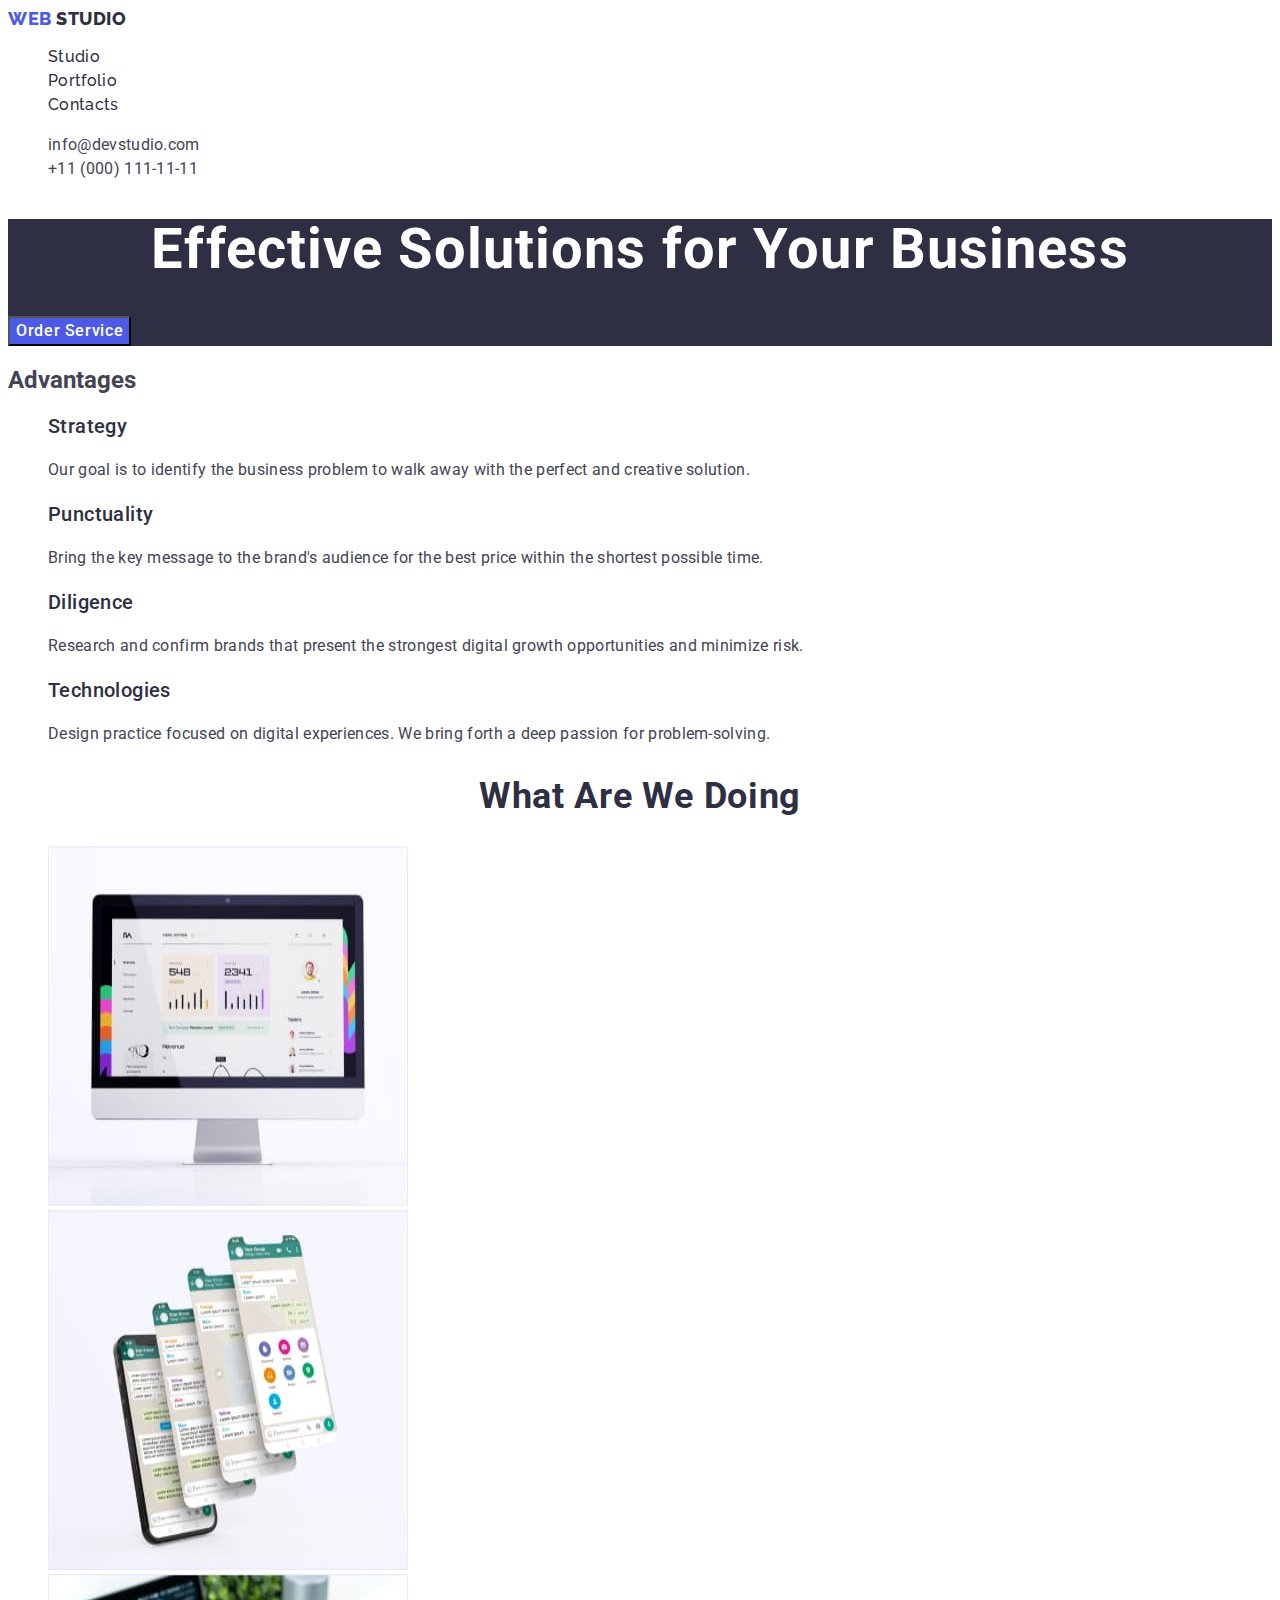
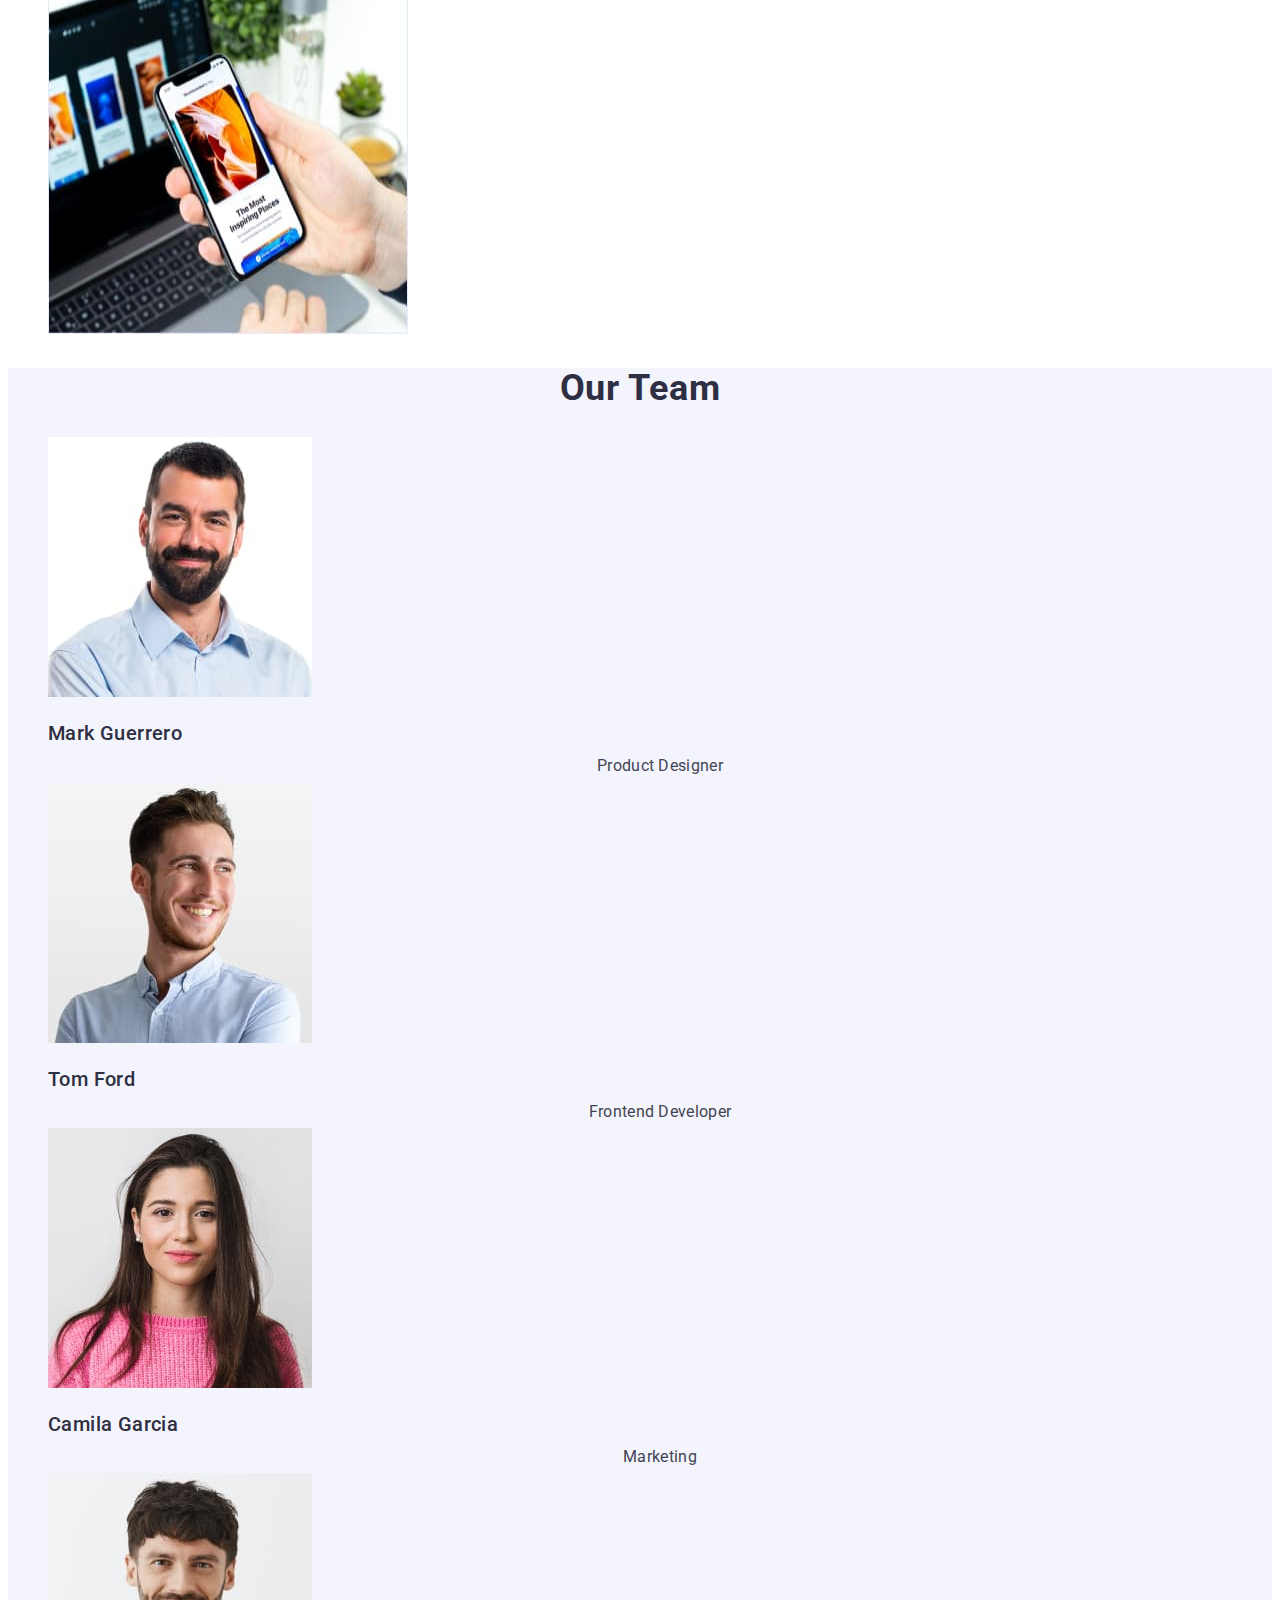
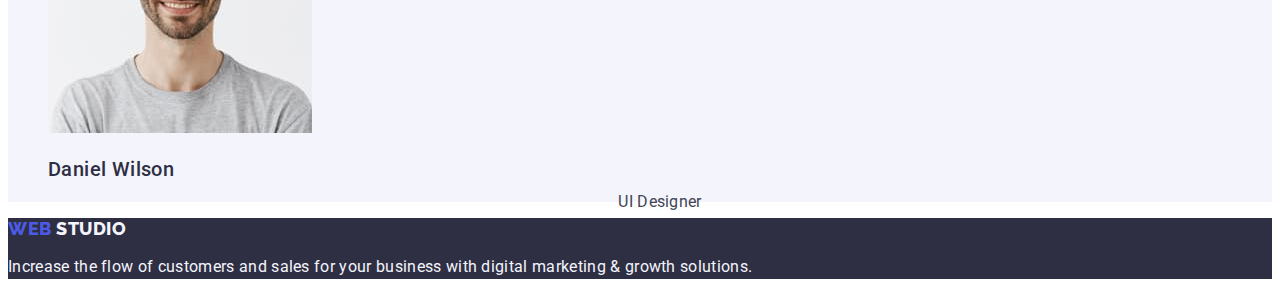
==== index.html @ 35f11456 "update portfolio html" ====
<!DOCTYPE html>
<html lang="en">
  <head>
    <meta charset="UTF-8" />
    <meta name="viewport" content="width=device-width, initial-scale=1.0" />
    <title>Document</title>
    <link rel="preconnect" href="https://fonts.googleapis.com" />
    <link rel="preconnect" href="https://fonts.gstatic.com" crossorigin />
    <link
      href="https://fonts.googleapis.com/css2?family=Raleway:wght@800&family=Roboto:wght@400;500;700;900&display=swap"
      rel="stylesheet"
    />
    <link rel="stylesheet" href="/css/style.css" />
  </head>
  <body>
    <header>
      <nav>
        <a class="logo link" href="./index.html"
          >Web <span class="logo-next">Studio</span></a
        >
        <ul class="menu-list list">
          <li><a class="menu link" href="./index.html">Studio</a></li>
          <li><a class="menu link" href="./portfolio.html">Portfolio</a></li>
          <li><a class="menu link" href="Contacts">Contacts</a></li>
        </ul>
      </nav>
      <address>
        <ul class="address-list list">
          <li>
            <a class="address-list link" href="mailto:info@devstudio.com"
              >info@devstudio.com</a
            >
          </li>
          <li>
            <a class="address-list link" href="tel:+110001111111"
              >+11 (000) 111-11-11</a
            >
          </li>
        </ul>
      </address>
    </header>
    <main>
      <section class="section">
        <h1 class="main">Effective Solutions for Your Business</h1>
        <button class="but" type="button">
          <span class="button-name">Order Service</span>
        </button>
      </section>
      <section>
        <h2>Advantages</h2>
        <ul class="name-advantages-list list">
          <li>
            <h3 class="name-advantages">Strategy</h3>
            <p class="name-paragrah">
              Our goal is to identify the business problem to walk away with the
              perfect and creative solution.
            </p>
          </li>
          <li>
            <h3 class="name-advantages">Punctuality</h3>
            <p class="name-paragrah">
              Bring the key message to the brand's audience for the best price
              within the shortest possible time.
            </p>
          </li>
          <li>
            <h3 class="name-advantages">Diligence</h3>
            <p class="name-paragrah">
              Research and confirm brands that present the strongest digital
              growth opportunities and minimize risk.
            </p>
          </li>

          <li>
            <h3 class="name-advantages">Technologies</h3>
            <p class="name-paragrah">
              Design practice focused on digital experiences. We bring forth a
              deep passion for problem-solving.
            </p>
          </li>
        </ul>
      </section>
      <!--sectiontwo-->
      <section>
        <h2 class="name-h">What are we doing</h2>

        <ul class="name-h-list list">
          <li>
            <img
              src="./images/Rectangle.jpg"
              alt="Rectangle"
              width="360"
              height="360"
            />
          </li>
          <li>
            <img src="./images/images.jpg" alt="tel" width="360" height="360" />
          </li>
          <li>
            <img
              src="./images/teleh.jpg"
              alt="teleh"
              width="360"
              height="360"
            />
          </li>
        </ul>
      </section>
      <section class="section-our-team">
        <h2 class="name-h">Our Team</h2>
        <ul class="name-h-list list">
          <li>
            <img src="./images/img.jpg" alt="Mark" width="264" height="260" />
            <h3 class="name-advantages">Mark Guerrero</h3>
            <p class="name-studio">Product Designer</p>
          </li>
          <li>
            <img src="./images/man.jpg" alt="tom" width="264" height="260" />
            <h3 class="name-advantages">Tom Ford</h3>
            <p class="name-studio">Frontend Developer</p>
          </li>
          <li>
            <img src="./images/girl.jpg" alt="girl" width="264" height="260" />
            <h3 class="name-advantages">Camila Garcia</h3>
            <p class="name-studio">Marketing</p>
          </li>
          <li>
            <img
              src="./images/man(1).jpg"
              alt="man(1)"
              width="264"
              height="260"
            />
            <h3 class="name-advantages">Daniel Wilson</h3>
            <p class="name-studio">UI Designer</p>
          </li>
        </ul>
      </section>
    </main>
    <footer class="list">
      <a class="logo link" href="./index.html"
        >Web <span class="logo-studio">Studio</span></a
      >
      <p class="footer-paragrah">
        Increase the flow of customers and sales for your business with digital
        marketing & growth solutions.
      </p>
    </footer>
  </body>
</html>
---- css/style.css ----
body {
  font-family: 'Roboto', sans-serif;
  color: #434455;
  background-color: var(--slate, #ffffff);
}

.logo {
  color: var(--iris, #4D5AE5);
font-family: Raleway;
font-size: 18px;
font-style: normal;
font-weight: 800;
line-height: 21px; /* 116.667% */
letter-spacing: 0.54px;
text-transform: uppercase;
}
.logo-next {
  color: var(--navyblue, #2e2f42);
  font-family: 'Raleway', sans-serif;
  font-size: 18px;
  font-style: normal;
  font-weight: 800;
  line-height: 1.17px;
  letter-spacing: 0.54px;
  
}
.logo-studio {
  color: var(--cloud, #f4f4fd);
  font-family: Raleway;
  font-size: 18px;
  font-style: normal;
  font-weight: 800;
  line-height: 1.17px;
  letter-spacing: 0.54px;
  
}
.menu {
  color: var(--navyblue, #2e2f42);
  font-family: 'Raleway', sans-serif;
  font-size: 16px;
  font-style: normal;
  font-weight: 500;
  line-height: 24px; /* 150% */
  letter-spacing: 0.32px;
}
.list {
  list-style: none;
}
.link {
  text-decoration: none;
}
.address-list {
  color: var(--slate, #434455);
  font-family: Roboto;
  font-size: 16px;
  font-style: normal;
  font-weight: 400;
  line-height: 24px; /* 150% */
  letter-spacing: 0.32px;
}
.section {
  background: var(--navyblue, #2e2f42);
}
.section-our-team {
  background-color: #f4f4fd;
}
/* Header 1 */
.name-h {
  color: var(--navyblue, #2e2f42);
  text-align: center;
  font-family: Roboto;
  font-size: 36px;
  font-style: normal;
  font-weight: 700;
  line-height: 40px; /* 111.111% */
  letter-spacing: 0.72px;
  text-transform: capitalize;
}
.main {
  color: var(--white, #fff);
  text-align: center;
  font-family: Roboto;
  font-size: 56px;
  font-style: normal;
  font-weight: 700;
  line-height: 60px; /* 107.143% */
  letter-spacing: 1.12px;
}
/* Button Text */
.button-tage {
  background: var(--cloud, #f4f4fd);
}
.button-name {
  color: var(--white, #fff);
  font-family: Roboto;
  font-size: 16px;
  font-style: normal;
  font-weight: 500;
  line-height: 24px; /* 150% */
  letter-spacing: 0.64px;
}
.button-all {
  background: var(--ocean, #404bbf);
}
.but {
  background: var(--iris, #4d5ae5);
}
.button-portfolio {
  color: var(--iris, #4d5ae5);
  text-align: center;
  font-family: Roboto;
  font-size: 16px;
  font-style: normal;
  font-weight: 500;
  line-height: 24px; /* 150% */
  letter-spacing: 0.64px;
}
/* Body */
.name-paragrah {
  color: var(--slate, #434455);
  /* Body */
  font-family: Roboto;
  font-size: 16px;
  font-style: normal;
  font-weight: 400;
  line-height: 24px; /* 150% */
  letter-spacing: 0.32px;
}
.name-studio {
  color: var(--slate, #434455);
  text-align: center;
  /* Body */
  font-family: Roboto;
  font-size: 16px;
  font-style: normal;
  font-weight: 400;
  line-height: 1.11px; /* 150% */
  letter-spacing: 0.32px;
}
.name-advantages {
  color: var(--navyblue, #2e2f42);
  font-family: Roboto;
  font-size: 20px;
  font-style: normal;
  font-weight: 500;
  line-height: 24px; /* 120% */
  letter-spacing: 0.4px;
}
footer {
  background: var(--navyblue, #2e2f42);
}
.footer-paragrah {
  color: var(--cloud, #f4f4fd);
  /* Body */
  font-family: Roboto;
  font-size: 16px;
  font-style: normal;
  font-weight: 400;
  line-height: 24px; /* 150% */
  letter-spacing: 0.32px;
}
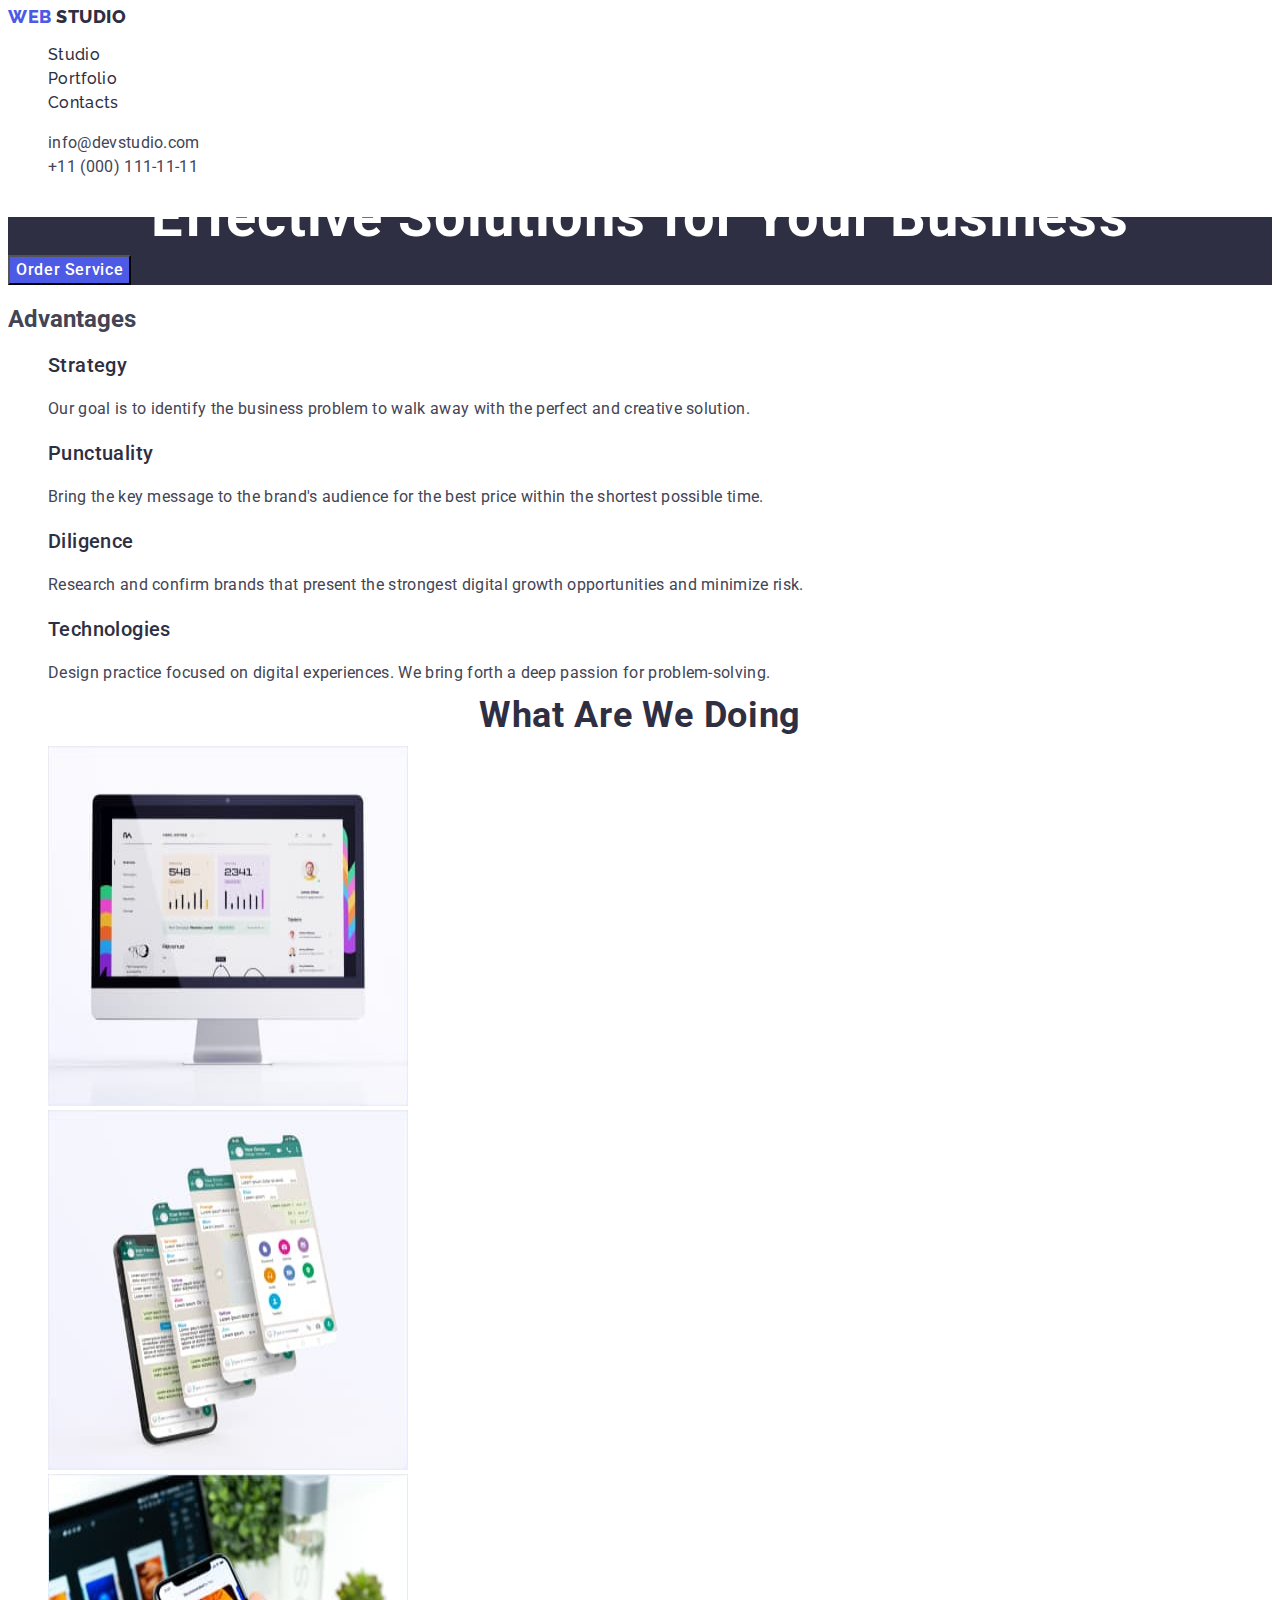
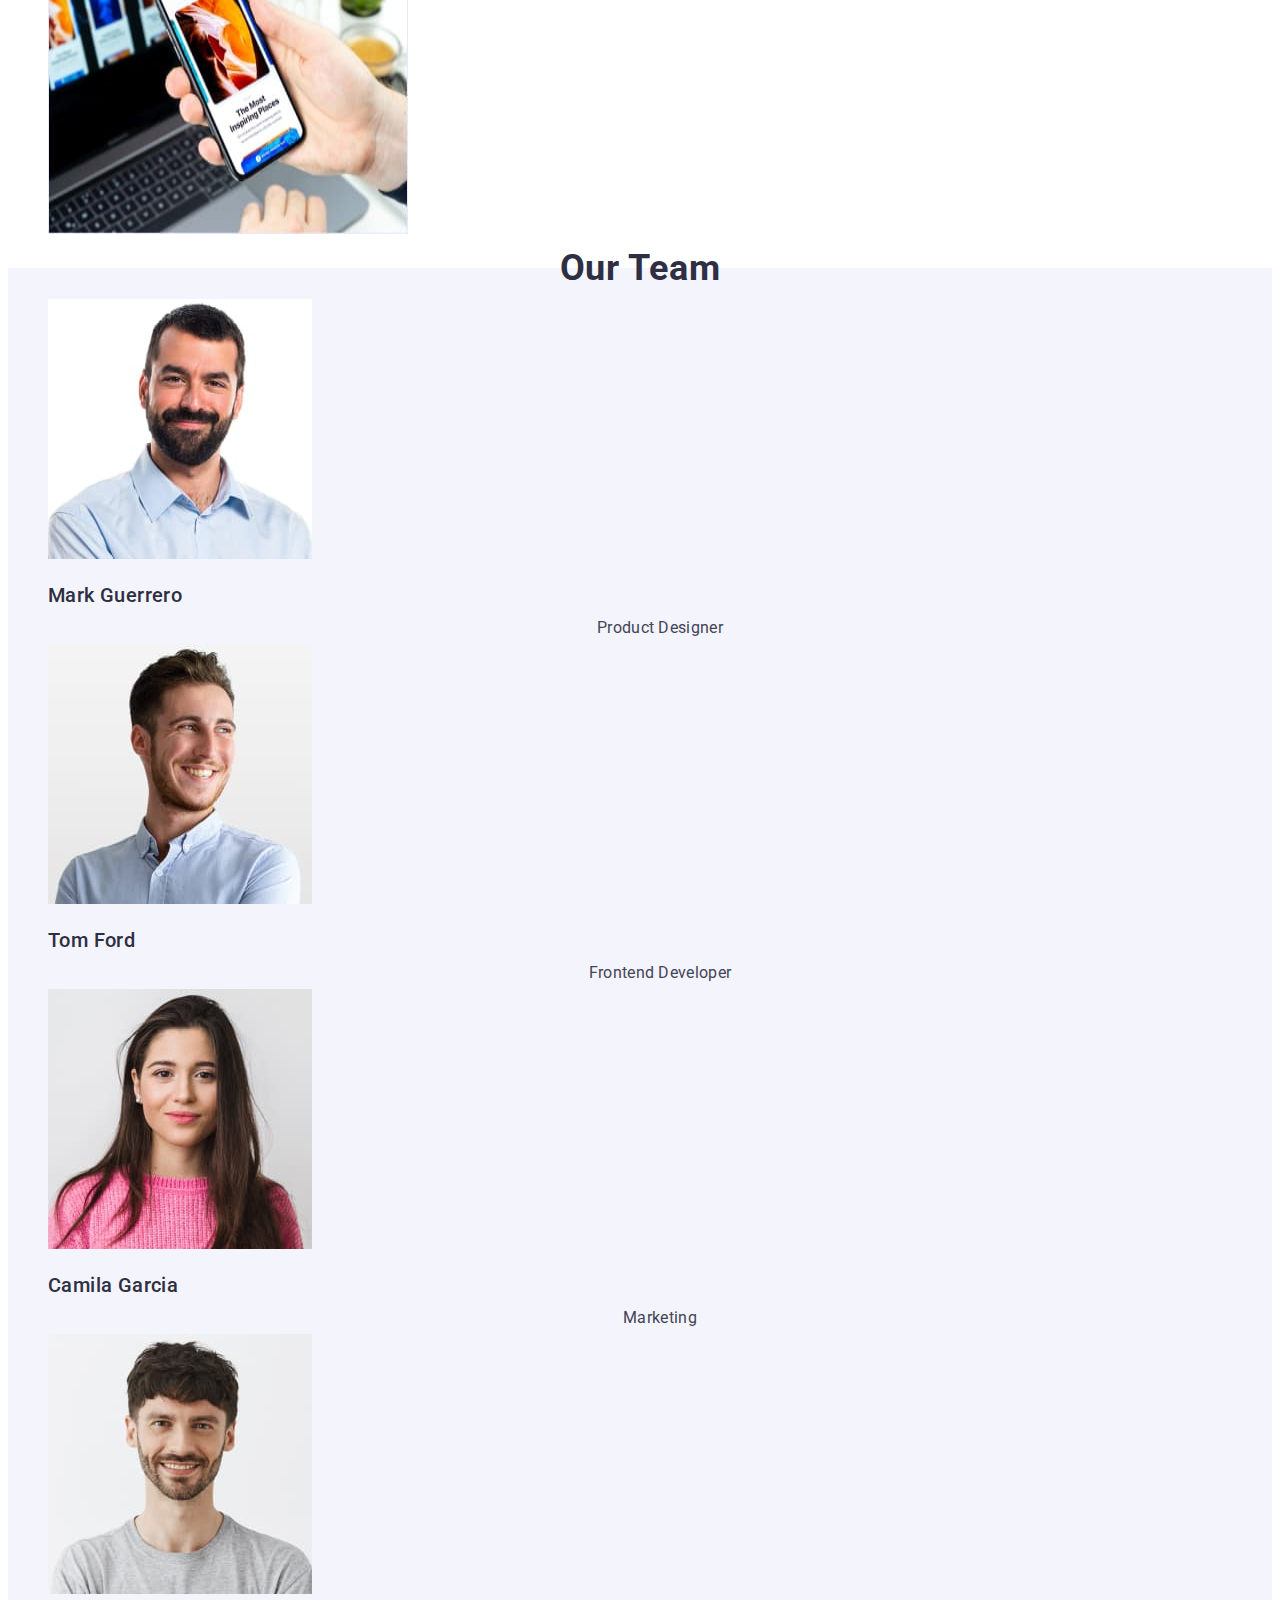
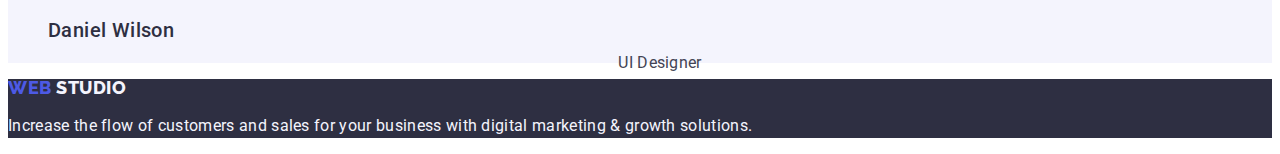
==== commit 1f978020: "update portfolio html" ====
--- a/index.html
+++ b/index.html
@@ -10,7 +10,7 @@
       href="https://fonts.googleapis.com/css2?family=Raleway:wght@800&family=Roboto:wght@400;500;700;900&display=swap"
       rel="stylesheet"
     />
-    <link rel="stylesheet" href="/css/style.css" />
+    <link rel="stylesheet" href="./css/style.css" />
   </head>
   <body>
     <header>
@@ -24,7 +24,7 @@
           <li><a class="menu link" href="Contacts">Contacts</a></li>
         </ul>
       </nav>
-      <address>
+      <address class="addres">
         <ul class="address-list list">
           <li>
             <a class="address-list link" href="mailto:info@devstudio.com"
@@ -42,9 +42,7 @@
     <main>
       <section class="section">
         <h1 class="main">Effective Solutions for Your Business</h1>
-        <button class="but" type="button">
-          <span class="button-name">Order Service</span>
-        </button>
+        <button class="button" type="button">Order Service</button>
       </section>
       <section>
         <h2>Advantages</h2>
--- a/css/style.css
+++ b/css/style.css
@@ -3,16 +3,18 @@
   color: #434455;
   background-color: var(--slate, #ffffff);
 }
-
+:root {
+  --white: #fff;
+}
 .logo {
-  color: var(--iris, #4D5AE5);
-font-family: Raleway;
-font-size: 18px;
-font-style: normal;
-font-weight: 800;
-line-height: 21px; /* 116.667% */
-letter-spacing: 0.54px;
-text-transform: uppercase;
+  color: var(--iris, #4d5ae5);
+  font-family: 'Raleway', sans-serif;
+  font-size: 18px;
+  font-style: normal;
+  font-weight: 800;
+  line-height: 1.17px;
+  letter-spacing: 0.54px;
+  text-transform: uppercase;
 }
 .logo-next {
   color: var(--navyblue, #2e2f42);
@@ -22,17 +24,19 @@
   font-weight: 800;
   line-height: 1.17px;
   letter-spacing: 0.54px;
-  
 }
 .logo-studio {
   color: var(--cloud, #f4f4fd);
-  font-family: Raleway;
+  font-family: "Raleway", sans-serif;
   font-size: 18px;
   font-style: normal;
   font-weight: 800;
   line-height: 1.17px;
   letter-spacing: 0.54px;
-  
+}
+.menu.link:hover,
+.menu.link:focus {
+  color: #404bbf;
 }
 .menu {
   color: var(--navyblue, #2e2f42);
@@ -58,6 +62,13 @@
   line-height: 24px; /* 150% */
   letter-spacing: 0.32px;
 }
+.address-list.link:hover,
+.address-list.link:focus {
+  color: #404bbf;
+}
+.address {
+  font-style: normal;
+}
 .section {
   background: var(--navyblue, #2e2f42);
 }
@@ -72,7 +83,7 @@
   font-size: 36px;
   font-style: normal;
   font-weight: 700;
-  line-height: 40px; /* 111.111% */
+  line-height: 1.11px; /* 111.111% */
   letter-spacing: 0.72px;
   text-transform: capitalize;
 }
@@ -83,7 +94,7 @@
   font-size: 56px;
   font-style: normal;
   font-weight: 700;
-  line-height: 60px; /* 107.143% */
+  line-height: 1.07px; /* 107.143% */
   letter-spacing: 1.12px;
 }
 /* Button Text */
@@ -102,9 +113,22 @@
 .button-all {
   background: var(--ocean, #404bbf);
 }
-.but {
-  background: var(--iris, #4d5ae5);
+.button {
+  background-color: #4D5AE5;
+  color: var(--white, #fff);
+  font-family: Roboto;
+  font-size: 16px;
+  font-style: normal;
+  font-weight: 500;
+  line-height: 24px; /* 150% */
+  letter-spacing: 0.64px;
+  cursor: pointer;
 }
+.button:hover,
+.button:focus {
+  background-color: #404BBF ;
+}
+
 .button-portfolio {
   color: var(--iris, #4d5ae5);
   text-align: center;
@@ -117,8 +141,6 @@
 }
 /* Body */
 .name-paragrah {
-  color: var(--slate, #434455);
-  /* Body */
   font-family: Roboto;
   font-size: 16px;
   font-style: normal;
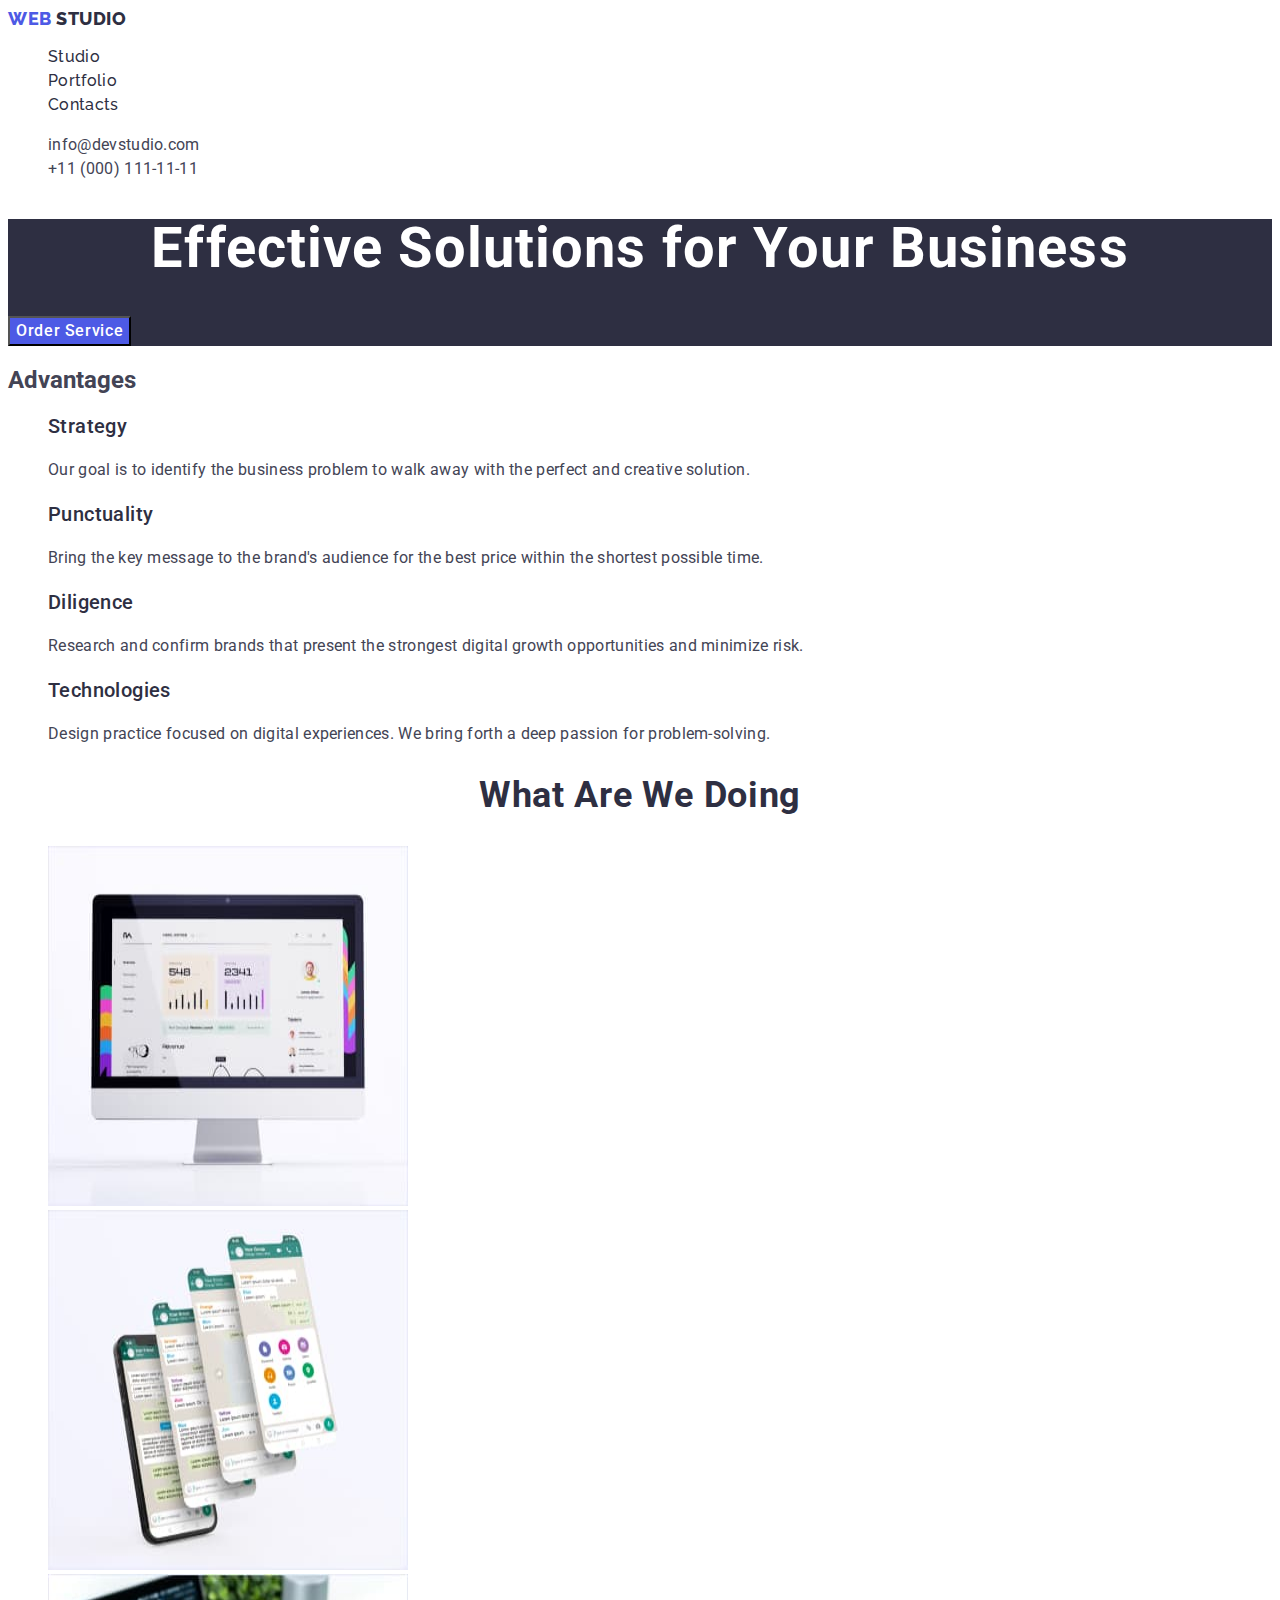
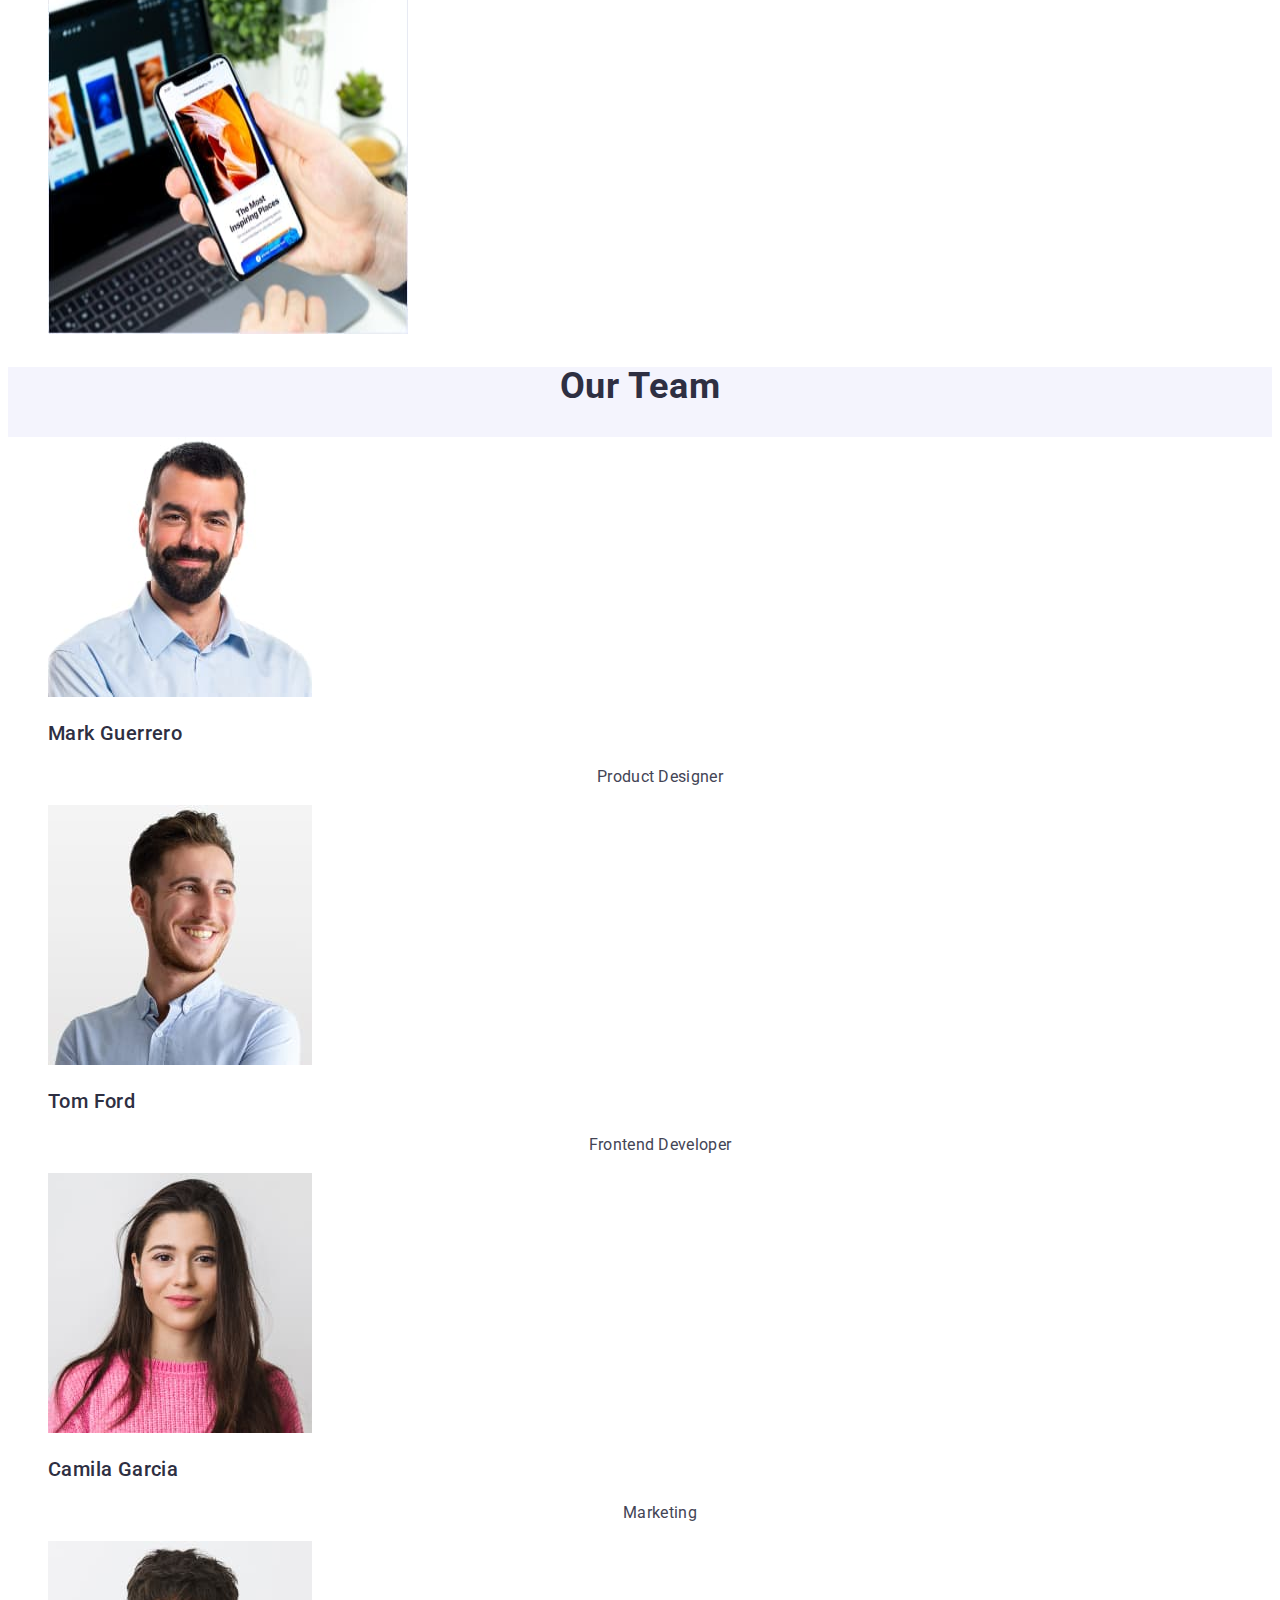
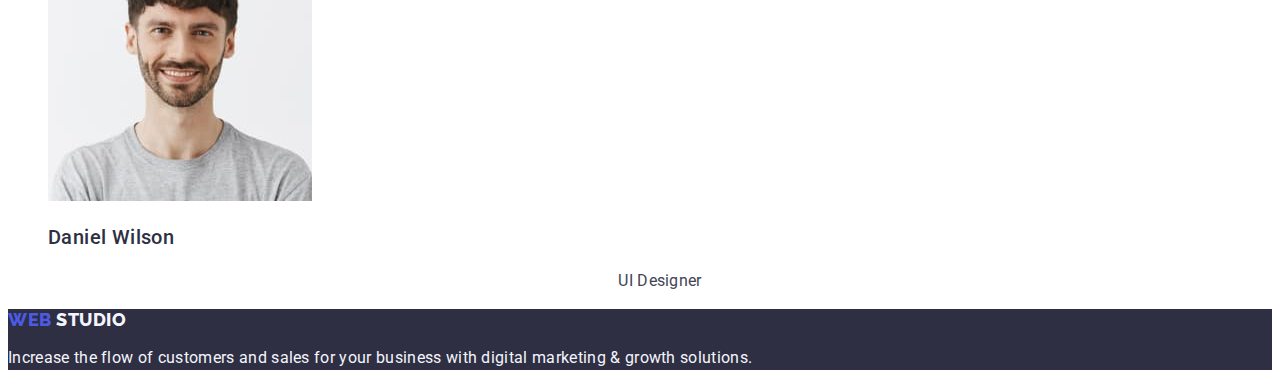
==== commit 6444c079: "Update porfolio html" ====
--- a/index.html
+++ b/index.html
@@ -21,10 +21,10 @@
         <ul class="menu-list list">
           <li><a class="menu link" href="./index.html">Studio</a></li>
           <li><a class="menu link" href="./portfolio.html">Portfolio</a></li>
-          <li><a class="menu link" href="Contacts">Contacts</a></li>
+          <li><a class="menu link" href="">Contacts</a></li>
         </ul>
       </nav>
-      <address class="addres">
+      <address class="address">
         <ul class="address-list list">
           <li>
             <a class="address-list link" href="mailto:info@devstudio.com"
@@ -106,19 +106,28 @@
       </section>
       <section class="section-our-team">
         <h2 class="name-h">Our Team</h2>
-        <ul class="name-h-list list">
+        <ul class="name-list list">
           <li>
-            <img src="./images/img.jpg" alt="Mark" width="264" height="260" />
+            <img src="./images/img.jpg" 
+            alt="Mark" 
+            width="264" 
+            height="260" />
             <h3 class="name-advantages">Mark Guerrero</h3>
             <p class="name-studio">Product Designer</p>
           </li>
           <li>
-            <img src="./images/man.jpg" alt="tom" width="264" height="260" />
+            <img src="./images/man.jpg" 
+            alt="tom" 
+            width="264" 
+            height="260" />
             <h3 class="name-advantages">Tom Ford</h3>
             <p class="name-studio">Frontend Developer</p>
           </li>
           <li>
-            <img src="./images/girl.jpg" alt="girl" width="264" height="260" />
+            <img src="./images/girl.jpg" 
+            alt="girl" 
+            width="264" 
+            height="260" />
             <h3 class="name-advantages">Camila Garcia</h3>
             <p class="name-studio">Marketing</p>
           </li>
--- a/css/style.css
+++ b/css/style.css
@@ -12,7 +12,7 @@
   font-size: 18px;
   font-style: normal;
   font-weight: 800;
-  line-height: 1.17px;
+  line-height: 1.17;
   letter-spacing: 0.54px;
   text-transform: uppercase;
 }
@@ -22,16 +22,16 @@
   font-size: 18px;
   font-style: normal;
   font-weight: 800;
-  line-height: 1.17px;
+  line-height: 1.17;
   letter-spacing: 0.54px;
 }
 .logo-studio {
   color: var(--cloud, #f4f4fd);
-  font-family: "Raleway", sans-serif;
+  font-family: 'Raleway', sans-serif;
   font-size: 18px;
   font-style: normal;
   font-weight: 800;
-  line-height: 1.17px;
+  line-height: 1.17;
   letter-spacing: 0.54px;
 }
 .menu.link:hover,
@@ -44,7 +44,7 @@
   font-size: 16px;
   font-style: normal;
   font-weight: 500;
-  line-height: 24px; /* 150% */
+  line-height: 24px;
   letter-spacing: 0.32px;
 }
 .list {
@@ -76,17 +76,7 @@
   background-color: #f4f4fd;
 }
 /* Header 1 */
-.name-h {
-  color: var(--navyblue, #2e2f42);
-  text-align: center;
-  font-family: Roboto;
-  font-size: 36px;
-  font-style: normal;
-  font-weight: 700;
-  line-height: 1.11px; /* 111.111% */
-  letter-spacing: 0.72px;
-  text-transform: capitalize;
-}
+
 .main {
   color: var(--white, #fff);
   text-align: center;
@@ -94,29 +84,32 @@
   font-size: 56px;
   font-style: normal;
   font-weight: 700;
-  line-height: 1.07px; /* 107.143% */
+  line-height: 1.07; /* 107.143% */
   letter-spacing: 1.12px;
 }
-/* Button Text */
-.button-tage {
-  background: var(--cloud, #f4f4fd);
-}
-.button-name {
-  color: var(--white, #fff);
-  font-family: Roboto;
+
+.button-all {
+  background: #F4F4FD ;
+  color: #4d5ae5;
+  text-align: center;
+  font-family: "Roboto", sans-serif;
   font-size: 16px;
   font-style: normal;
   font-weight: 500;
   line-height: 24px; /* 150% */
   letter-spacing: 0.64px;
+  cursor: pointer;
 }
-.button-all {
-  background: var(--ocean, #404bbf);
+.button-all:hover,
+.button-all:focus {
+  color: #FFFFFF;
+  background-color: #404BBF;
+
 }
 .button {
-  background-color: #4D5AE5;
+  background-color: #4d5ae5;
   color: var(--white, #fff);
-  font-family: Roboto;
+  font-family: 'Roboto', sans-serif;
   font-size: 16px;
   font-style: normal;
   font-weight: 500;
@@ -126,20 +119,23 @@
 }
 .button:hover,
 .button:focus {
-  background-color: #404BBF ;
+  background-color: #404bbf;
 }
-
-.button-portfolio {
-  color: var(--iris, #4d5ae5);
+.name-list {
+  background-color: #FFFFFF;
+}
+/* Body */
+.name-h {
+  color: var(--navyblue, #2e2f42);
   text-align: center;
   font-family: Roboto;
-  font-size: 16px;
+  font-size: 36px;
   font-style: normal;
-  font-weight: 500;
-  line-height: 24px; /* 150% */
-  letter-spacing: 0.64px;
+  font-weight: 700;
+  line-height: 1.11; /* 111.111% */
+  letter-spacing: 0.72px;
+  text-transform: capitalize;
 }
-/* Body */
 .name-paragrah {
   font-family: Roboto;
   font-size: 16px;
@@ -156,7 +152,7 @@
   font-size: 16px;
   font-style: normal;
   font-weight: 400;
-  line-height: 1.11px; /* 150% */
+  line-height: 1.5; /* 150% */
   letter-spacing: 0.32px;
 }
 .name-advantages {
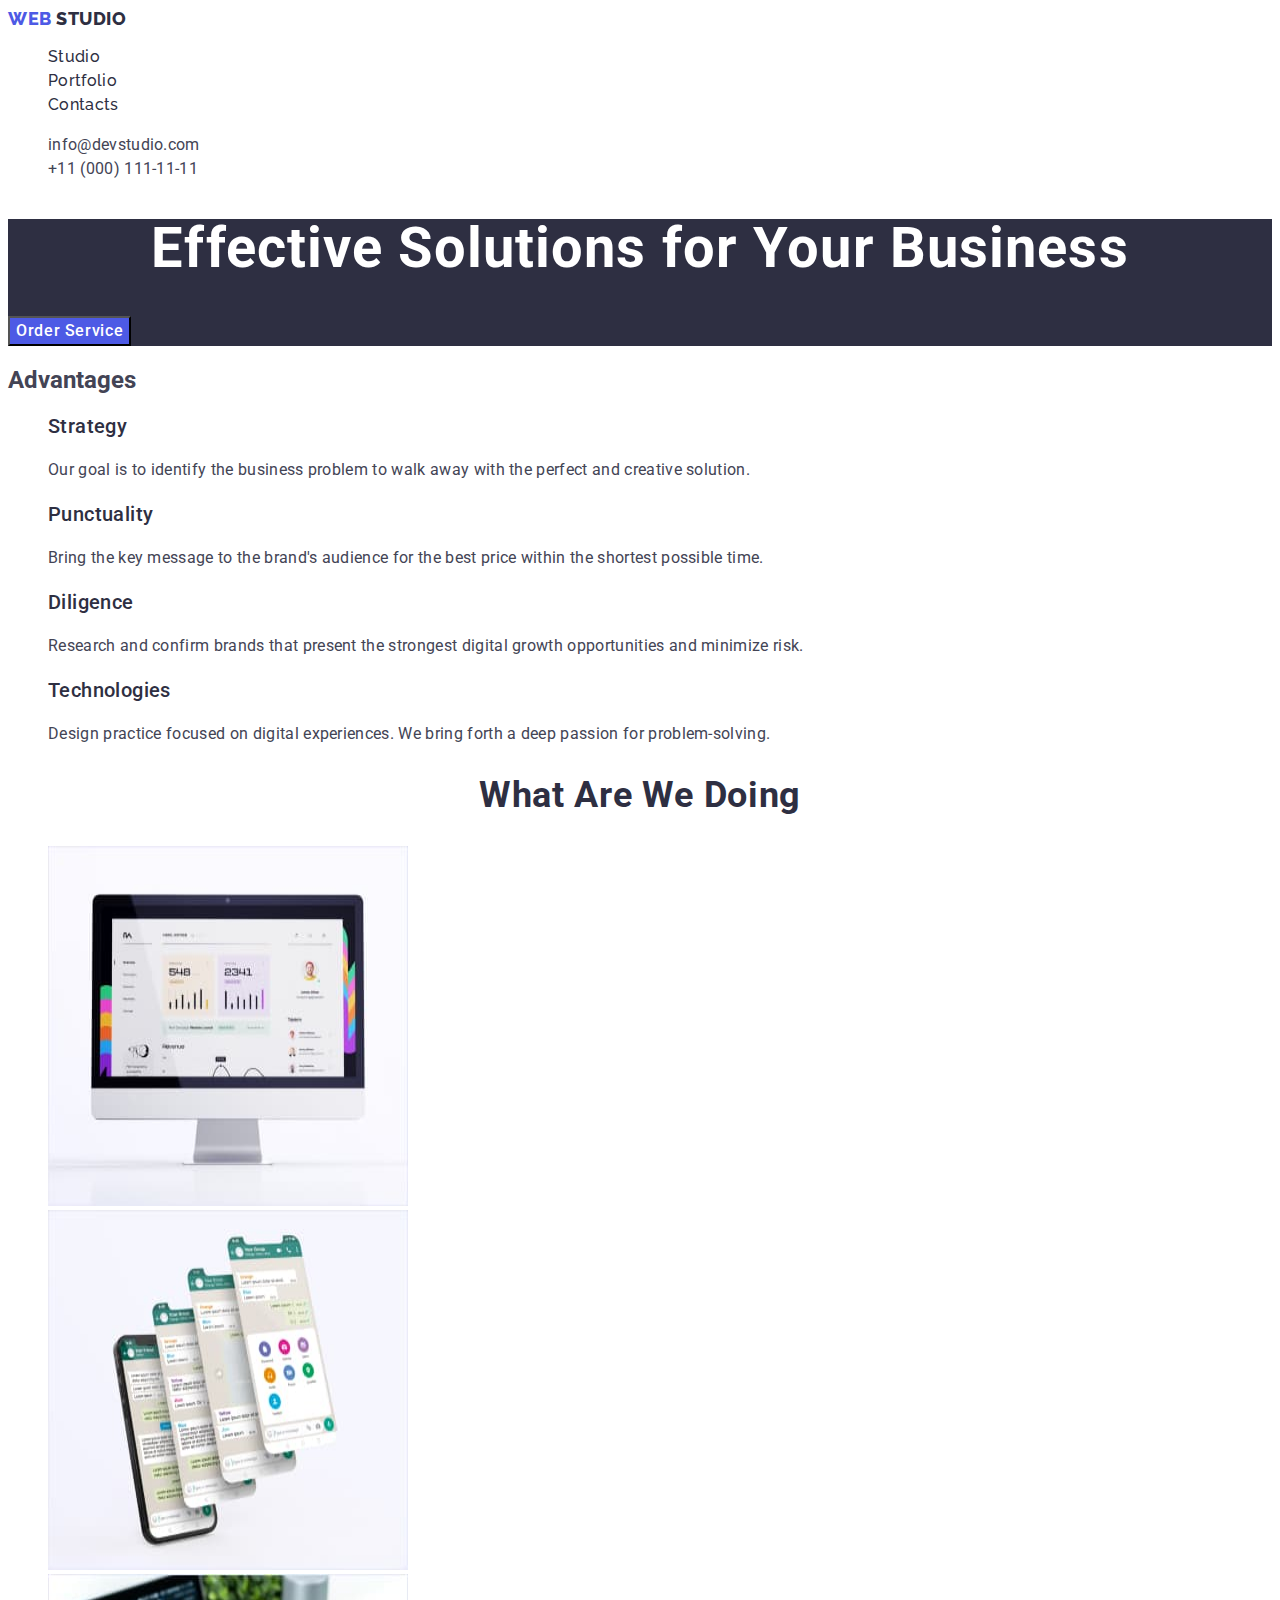
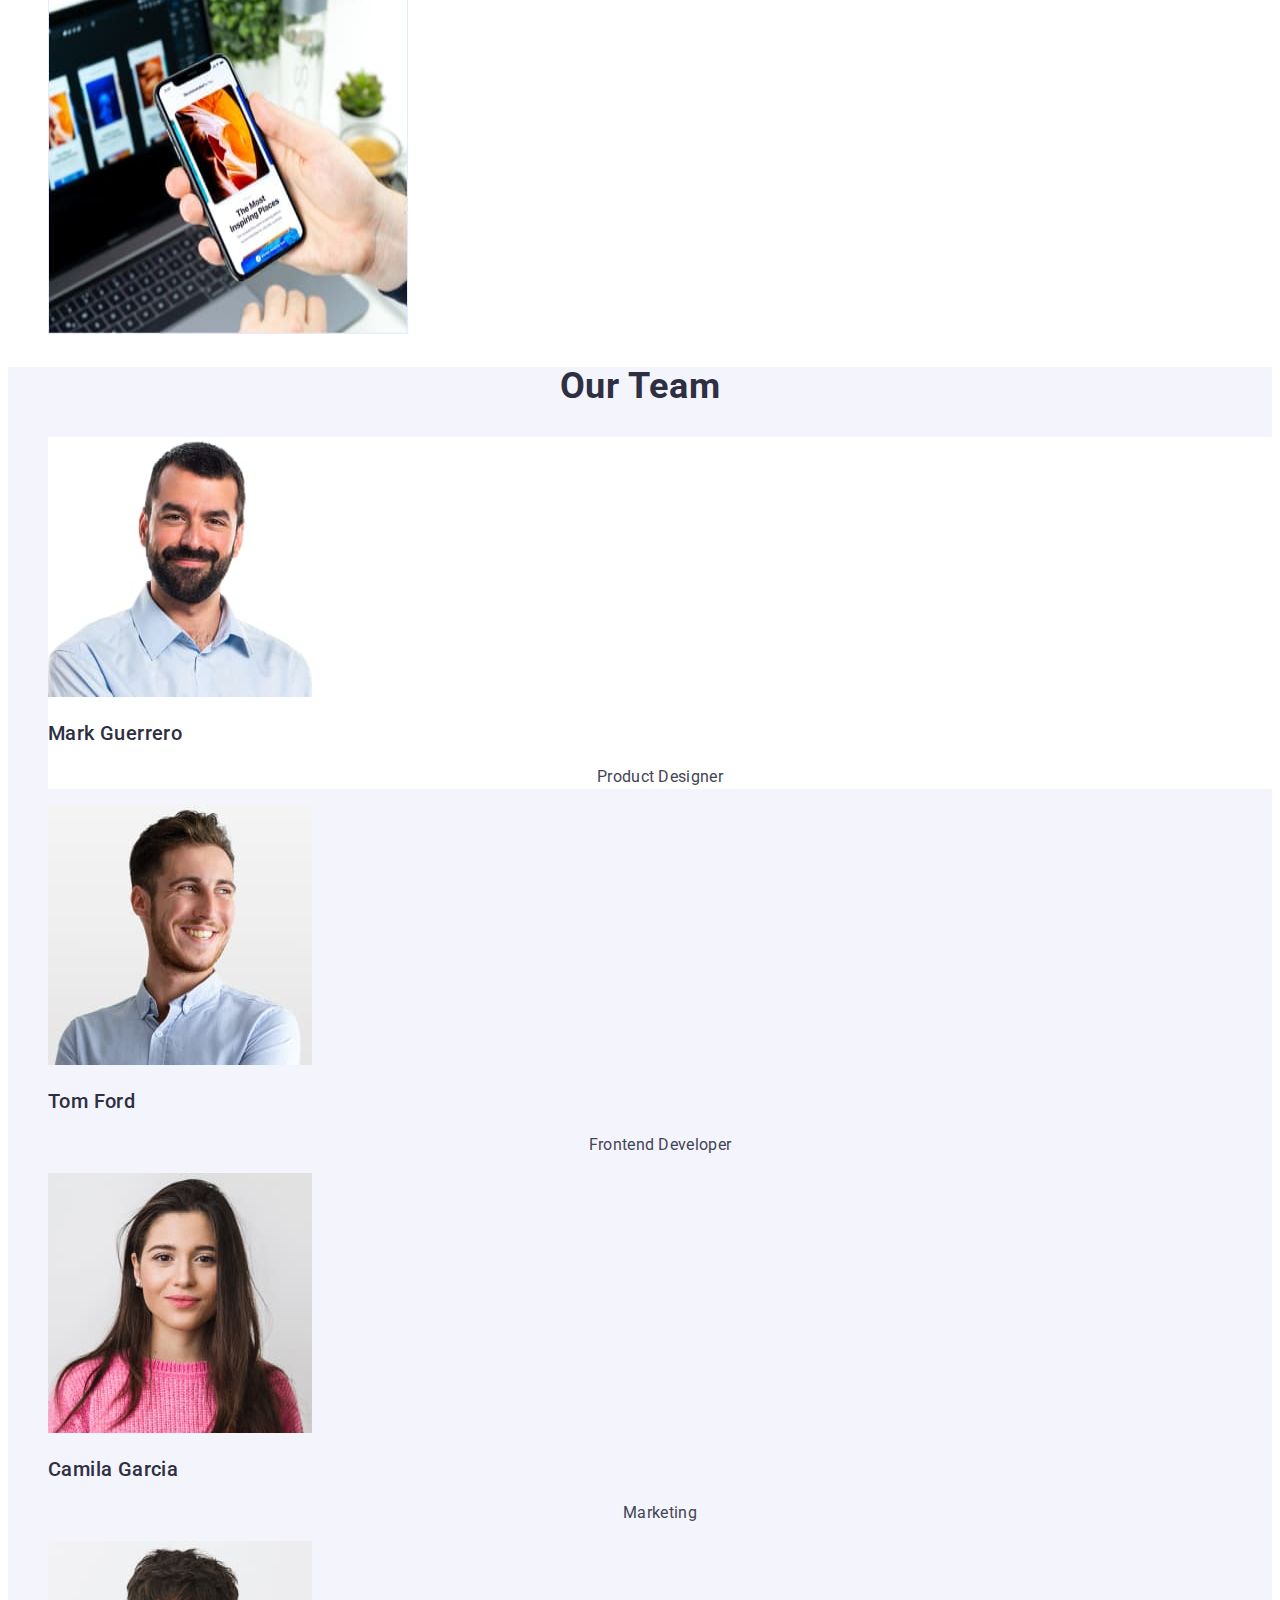
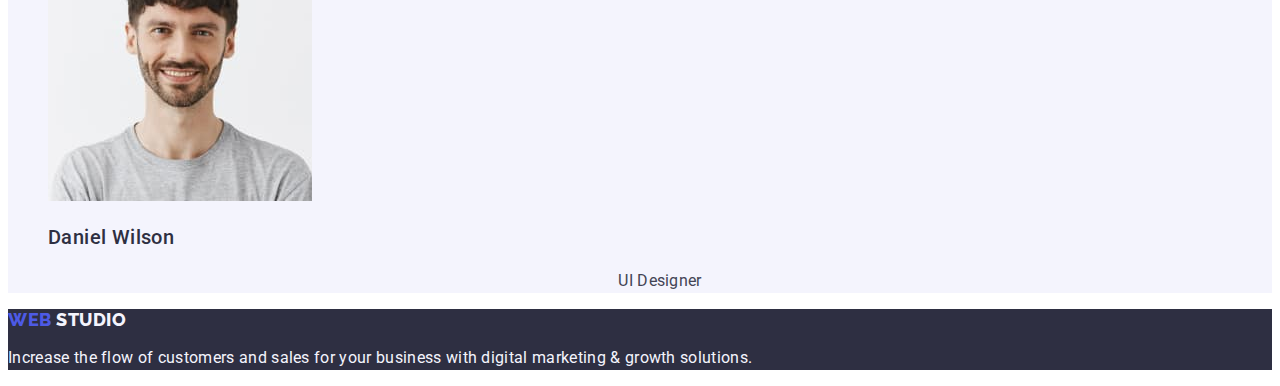
==== commit e419d759: "Update rportfolio html" ====
--- a/index.html
+++ b/index.html
@@ -106,8 +106,8 @@
       </section>
       <section class="section-our-team">
         <h2 class="name-h">Our Team</h2>
-        <ul class="name-list list">
-          <li>
+        <ul class="list">
+          <li class="name-list">
             <img src="./images/img.jpg" 
             alt="Mark" 
             width="264" 
--- a/css/style.css
+++ b/css/style.css
@@ -137,6 +137,7 @@
   text-transform: capitalize;
 }
 .name-paragrah {
+  color: #434455;
   font-family: Roboto;
   font-size: 16px;
   font-style: normal;
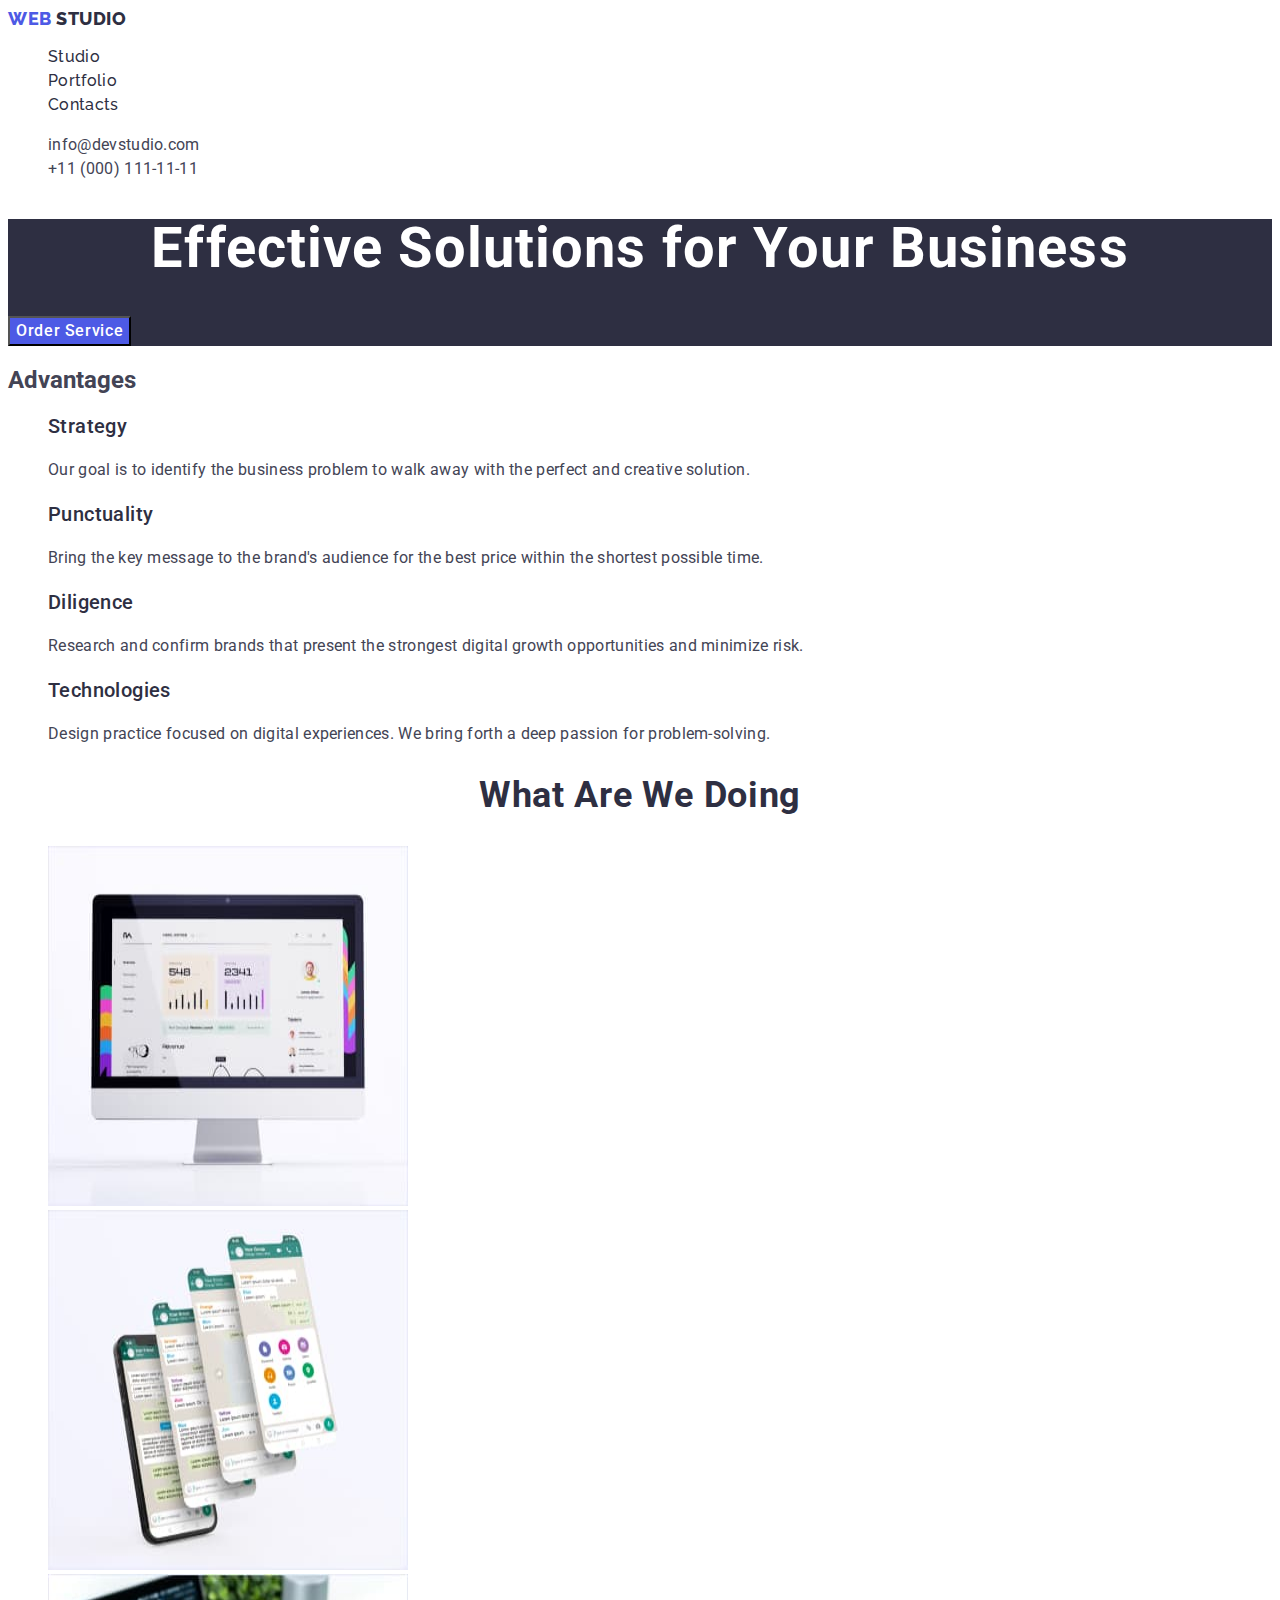
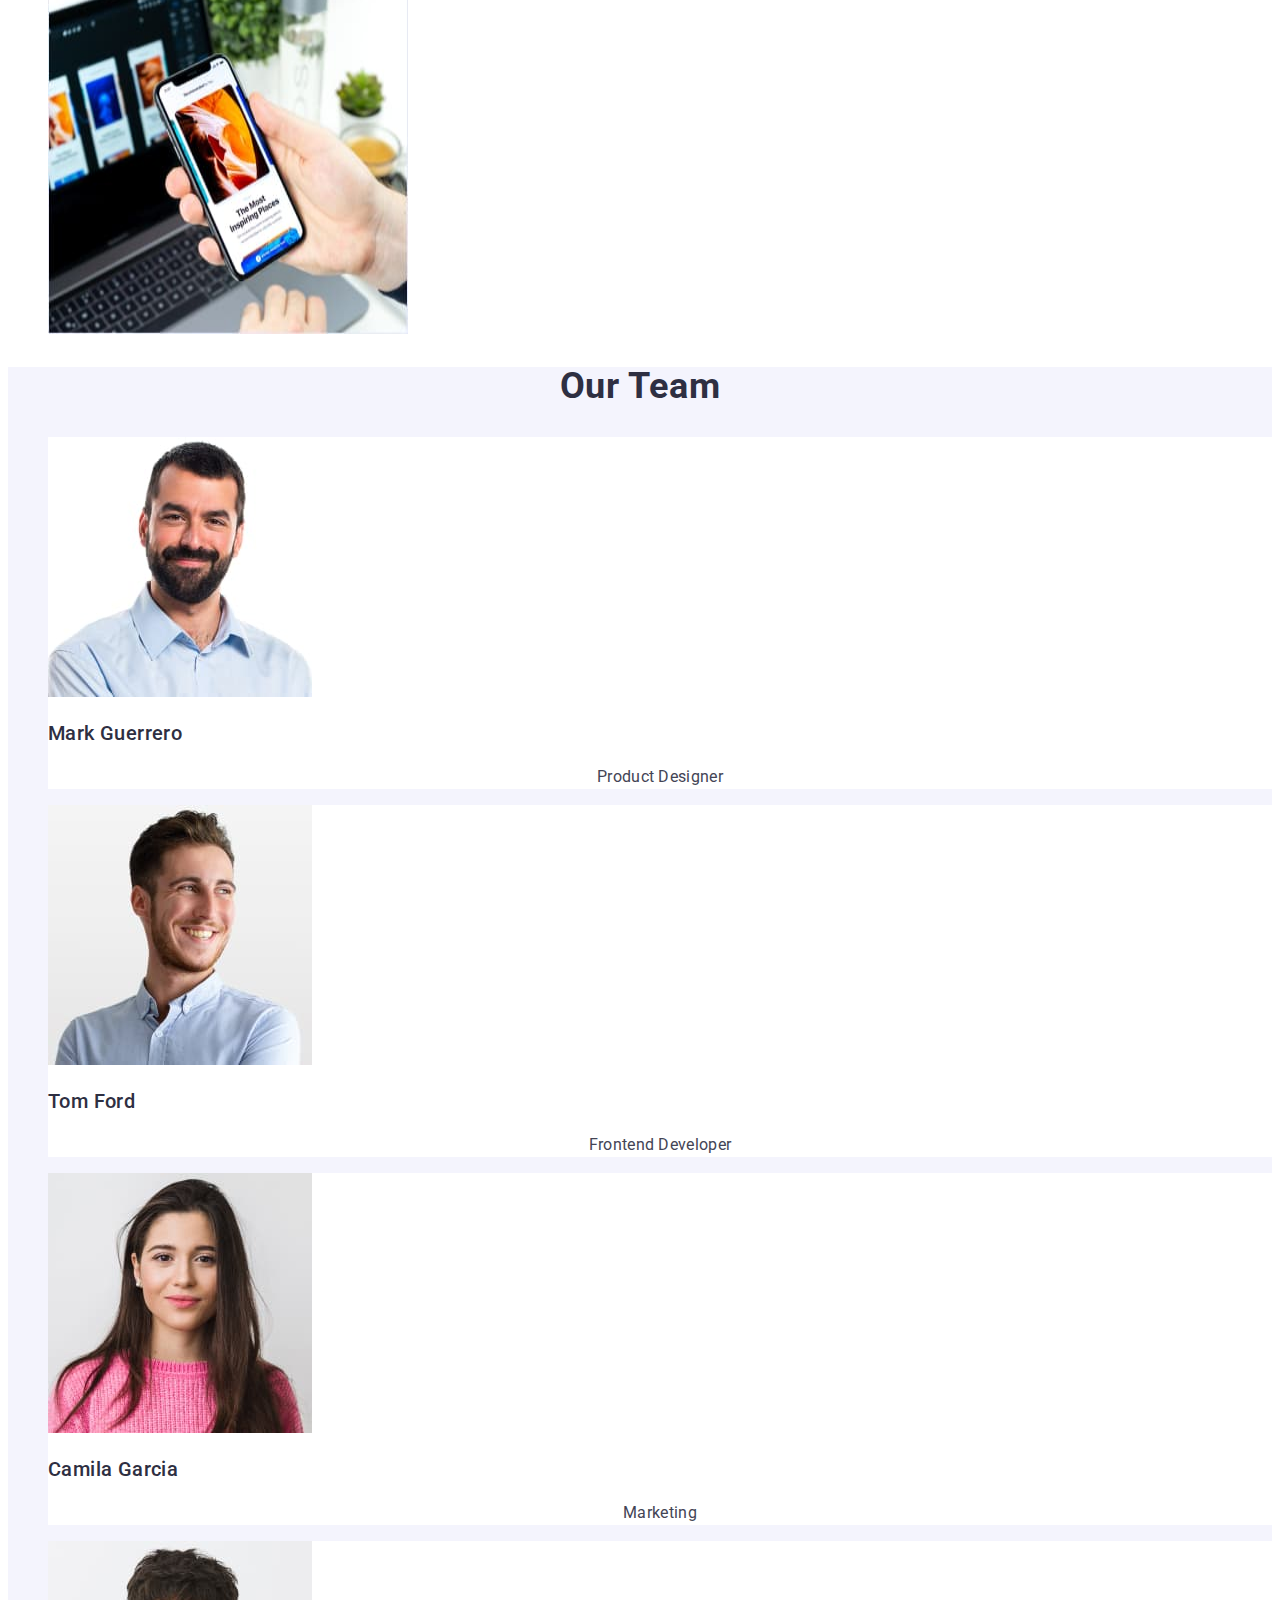
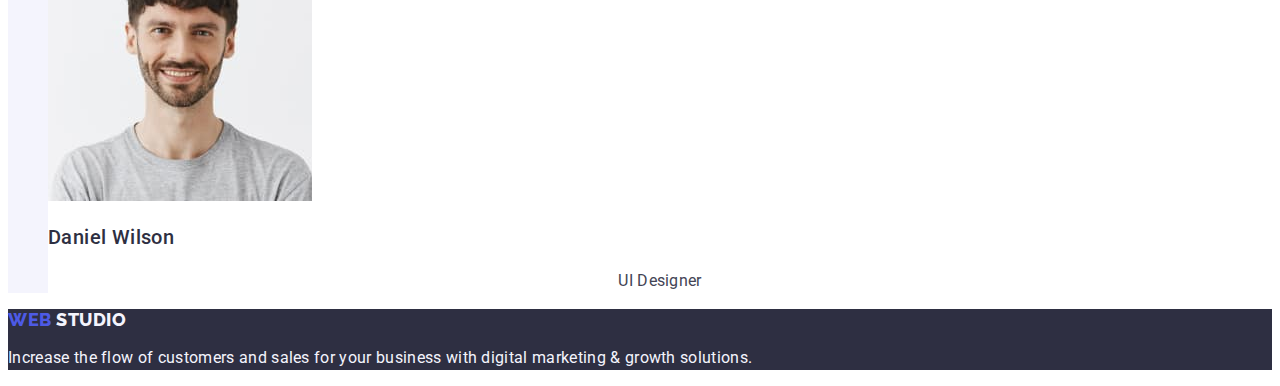
==== commit b6615dc7: "Update portfolio html" ====
--- a/index.html
+++ b/index.html
@@ -115,7 +115,7 @@
             <h3 class="name-advantages">Mark Guerrero</h3>
             <p class="name-studio">Product Designer</p>
           </li>
-          <li>
+          <li class="name-list">
             <img src="./images/man.jpg" 
             alt="tom" 
             width="264" 
@@ -123,7 +123,7 @@
             <h3 class="name-advantages">Tom Ford</h3>
             <p class="name-studio">Frontend Developer</p>
           </li>
-          <li>
+          <li class="name-list">
             <img src="./images/girl.jpg" 
             alt="girl" 
             width="264" 
@@ -131,7 +131,7 @@
             <h3 class="name-advantages">Camila Garcia</h3>
             <p class="name-studio">Marketing</p>
           </li>
-          <li>
+          <li class="name-list">
             <img
               src="./images/man(1).jpg"
               alt="man(1)"
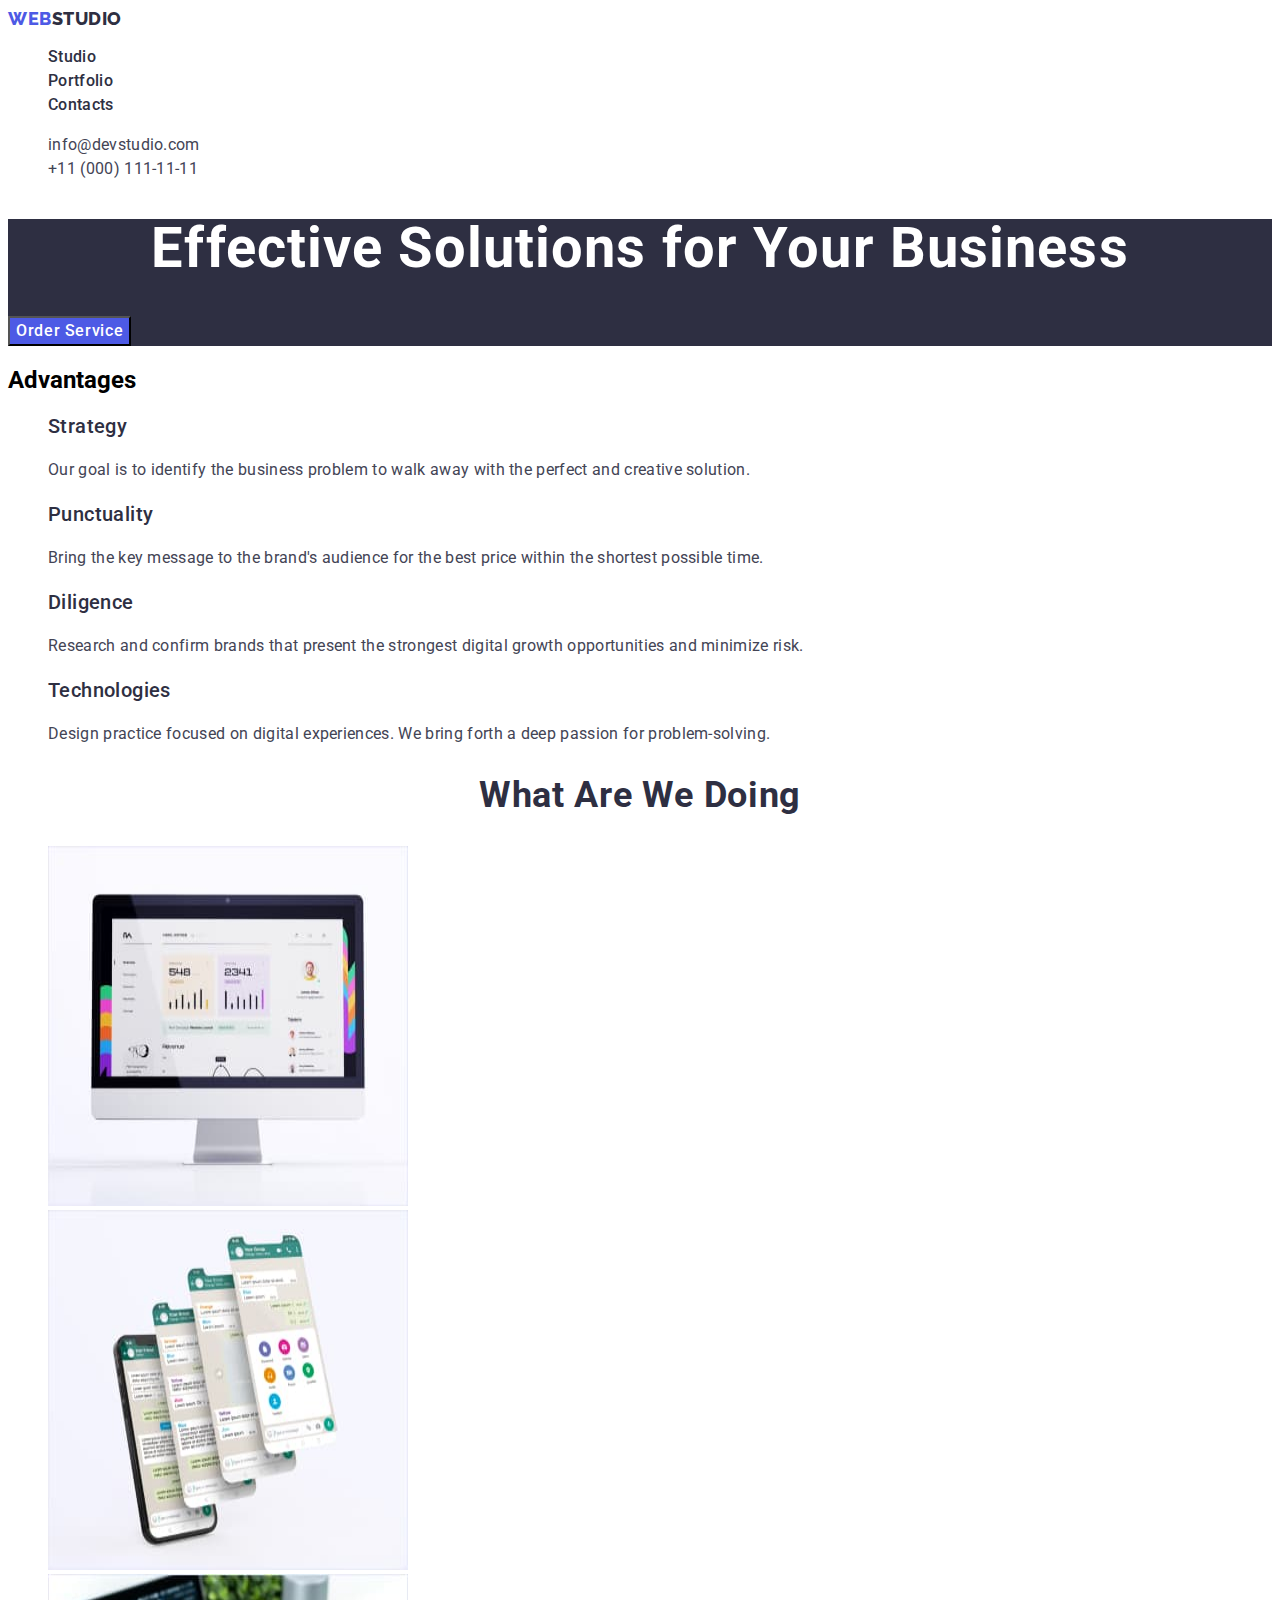
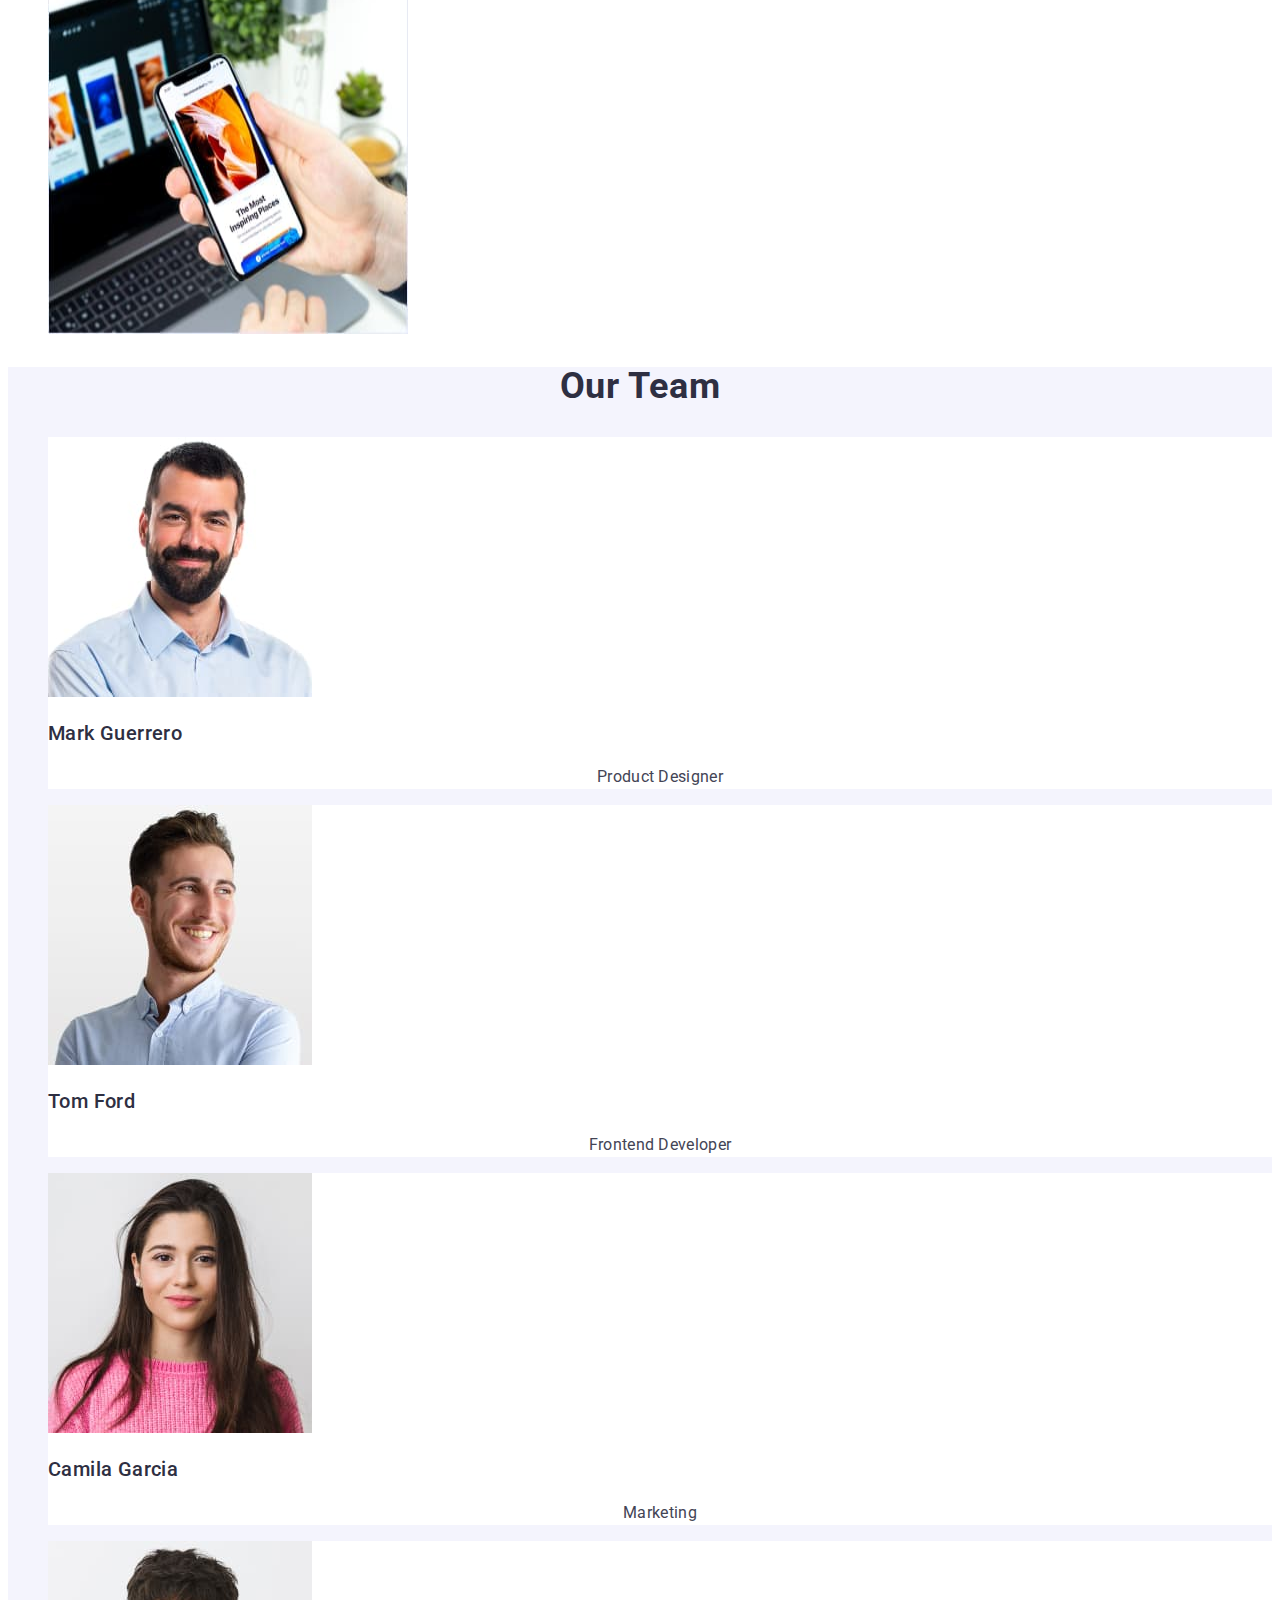
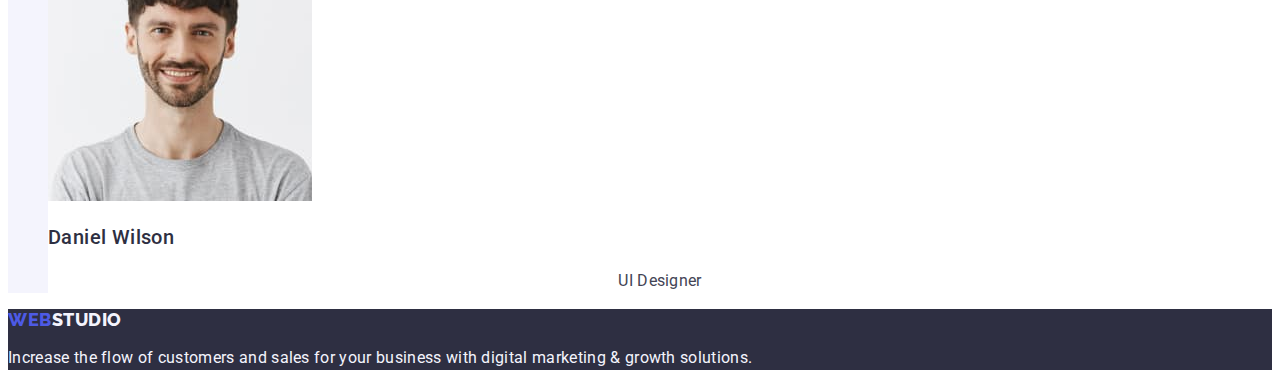
==== commit 24641edc: "update portfolio html" ====
--- a/index.html
+++ b/index.html
@@ -16,7 +16,7 @@
     <header>
       <nav>
         <a class="logo link" href="./index.html"
-          >Web <span class="logo-next">Studio</span></a
+          >Web<span class="logo-next">Studio</span></a
         >
         <ul class="menu-list list">
           <li><a class="menu link" href="./index.html">Studio</a></li>
@@ -146,7 +146,7 @@
     </main>
     <footer class="list">
       <a class="logo link" href="./index.html"
-        >Web <span class="logo-studio">Studio</span></a
+        >Web<span class="logo-studio">Studio</span></a
       >
       <p class="footer-paragrah">
         Increase the flow of customers and sales for your business with digital
--- a/css/style.css
+++ b/css/style.css
@@ -1,52 +1,55 @@
 body {
   font-family: 'Roboto', sans-serif;
-  color: #434455;
-  background-color: var(--slate, #ffffff);
+
+  background-color: var(--white);
 }
 :root {
-  --white: #fff;
+  --iris: #4D5AE5 ; 
+  --navyblue: #2E2F42; 
+  --ocean: #404BBF; 
+  --slate: #434455; 
+  --white: #FFFFFF; 
+  --cloud: #F4F4FD; 
+  --cornflower: #E7E9FC; 
 }
+
 .logo {
-  color: var(--iris, #4d5ae5);
+  color: var(--iris );
   font-family: 'Raleway', sans-serif;
   font-size: 18px;
-  font-style: normal;
   font-weight: 800;
   line-height: 1.17;
-  letter-spacing: 0.54px;
+  letter-spacing: 0.03em;
   text-transform: uppercase;
 }
 .logo-next {
-  color: var(--navyblue, #2e2f42);
+  color: var(--navyblue );
   font-family: 'Raleway', sans-serif;
   font-size: 18px;
-  font-style: normal;
   font-weight: 800;
   line-height: 1.17;
-  letter-spacing: 0.54px;
+  letter-spacing: 0.03em;
 }
 .logo-studio {
-  color: var(--cloud, #f4f4fd);
+  color: var(--cloud, );
   font-family: 'Raleway', sans-serif;
   font-size: 18px;
-  font-style: normal;
   font-weight: 800;
   line-height: 1.17;
-  letter-spacing: 0.54px;
+  letter-spacing: 0.03em;
 }
 .menu.link:hover,
 .menu.link:focus {
-  color: #404bbf;
+  color: var(--ocean );
 }
 .menu {
-  color: var(--navyblue, #2e2f42);
-  font-family: 'Raleway', sans-serif;
+  color: var(--navyblue );
   font-size: 16px;
-  font-style: normal;
   font-weight: 500;
   line-height: 24px;
-  letter-spacing: 0.32px;
+  letter-spacing: 0.02em;
 }
+
 .list {
   list-style: none;
 }
@@ -54,127 +57,113 @@
   text-decoration: none;
 }
 .address-list {
-  color: var(--slate, #434455);
-  font-family: Roboto;
+  color: var(--slate );
   font-size: 16px;
   font-style: normal;
   font-weight: 400;
   line-height: 24px; /* 150% */
-  letter-spacing: 0.32px;
+  letter-spacing: 0.02em;
+ 
+  
 }
 .address-list.link:hover,
 .address-list.link:focus {
-  color: #404bbf;
+  color: var(--ocean );
+  
 }
 .address {
   font-style: normal;
+  
 }
+  
+
 .section {
-  background: var(--navyblue, #2e2f42);
+  background: var(--navyblue );
 }
 .section-our-team {
-  background-color: #f4f4fd;
+  background-color: var(--cloud );
 }
 /* Header 1 */
 
 .main {
-  color: var(--white, #fff);
+  color: var(--white );
   text-align: center;
-  font-family: Roboto;
   font-size: 56px;
-  font-style: normal;
   font-weight: 700;
   line-height: 1.07; /* 107.143% */
-  letter-spacing: 1.12px;
+  letter-spacing: 0.02em;
 }
 
 .button-all {
-  background: #F4F4FD ;
-  color: #4d5ae5;
+  background: var(--cloud ) ;
+  color: var(--iris );
   text-align: center;
   font-family: "Roboto", sans-serif;
   font-size: 16px;
-  font-style: normal;
   font-weight: 500;
   line-height: 24px; /* 150% */
-  letter-spacing: 0.64px;
+  letter-spacing: 0.04em;
   cursor: pointer;
 }
 .button-all:hover,
 .button-all:focus {
-  color: #FFFFFF;
-  background-color: #404BBF;
+  color: var(--white );
+  background-color: var(--ocean );
 
 }
 .button {
-  background-color: #4d5ae5;
-  color: var(--white, #fff);
+  background-color: var(--iris );
+  color: var(--white );
   font-family: 'Roboto', sans-serif;
   font-size: 16px;
-  font-style: normal;
   font-weight: 500;
   line-height: 24px; /* 150% */
-  letter-spacing: 0.64px;
+  letter-spacing: 0.04em;
   cursor: pointer;
 }
 .button:hover,
 .button:focus {
-  background-color: #404bbf;
+  background-color: var(--ocean );
 }
 .name-list {
-  background-color: #FFFFFF;
+  background-color: var(--white );
 }
 /* Body */
 .name-h {
-  color: var(--navyblue, #2e2f42);
+  color: var(--navyblue );
   text-align: center;
-  font-family: Roboto;
   font-size: 36px;
-  font-style: normal;
-  font-weight: 700;
   line-height: 1.11; /* 111.111% */
-  letter-spacing: 0.72px;
+  letter-spacing: 0.02em;
   text-transform: capitalize;
 }
 .name-paragrah {
-  color: #434455;
-  font-family: Roboto;
+  color: var(--slate );
   font-size: 16px;
-  font-style: normal;
   font-weight: 400;
   line-height: 24px; /* 150% */
-  letter-spacing: 0.32px;
+  letter-spacing: 0.02em;
 }
 .name-studio {
-  color: var(--slate, #434455);
+  color: var(--slate );
   text-align: center;
-  /* Body */
-  font-family: Roboto;
   font-size: 16px;
-  font-style: normal;
-  font-weight: 400;
   line-height: 1.5; /* 150% */
-  letter-spacing: 0.32px;
+  letter-spacing: 0.02em;
 }
 .name-advantages {
-  color: var(--navyblue, #2e2f42);
-  font-family: Roboto;
+  color: var(--navyblue );
   font-size: 20px;
-  font-style: normal;
   font-weight: 500;
   line-height: 24px; /* 120% */
-  letter-spacing: 0.4px;
+  letter-spacing: 0.02em;
 }
 footer {
-  background: var(--navyblue, #2e2f42);
+  background: var(--navyblue );
 }
 .footer-paragrah {
-  color: var(--cloud, #f4f4fd);
-  /* Body */
-  font-family: Roboto;
+  color: var(--cloud );
   font-size: 16px;
-  font-style: normal;
-  font-weight: 400;
   line-height: 24px; /* 150% */
-  letter-spacing: 0.32px;
+  letter-spacing: 0.02em;
 }
